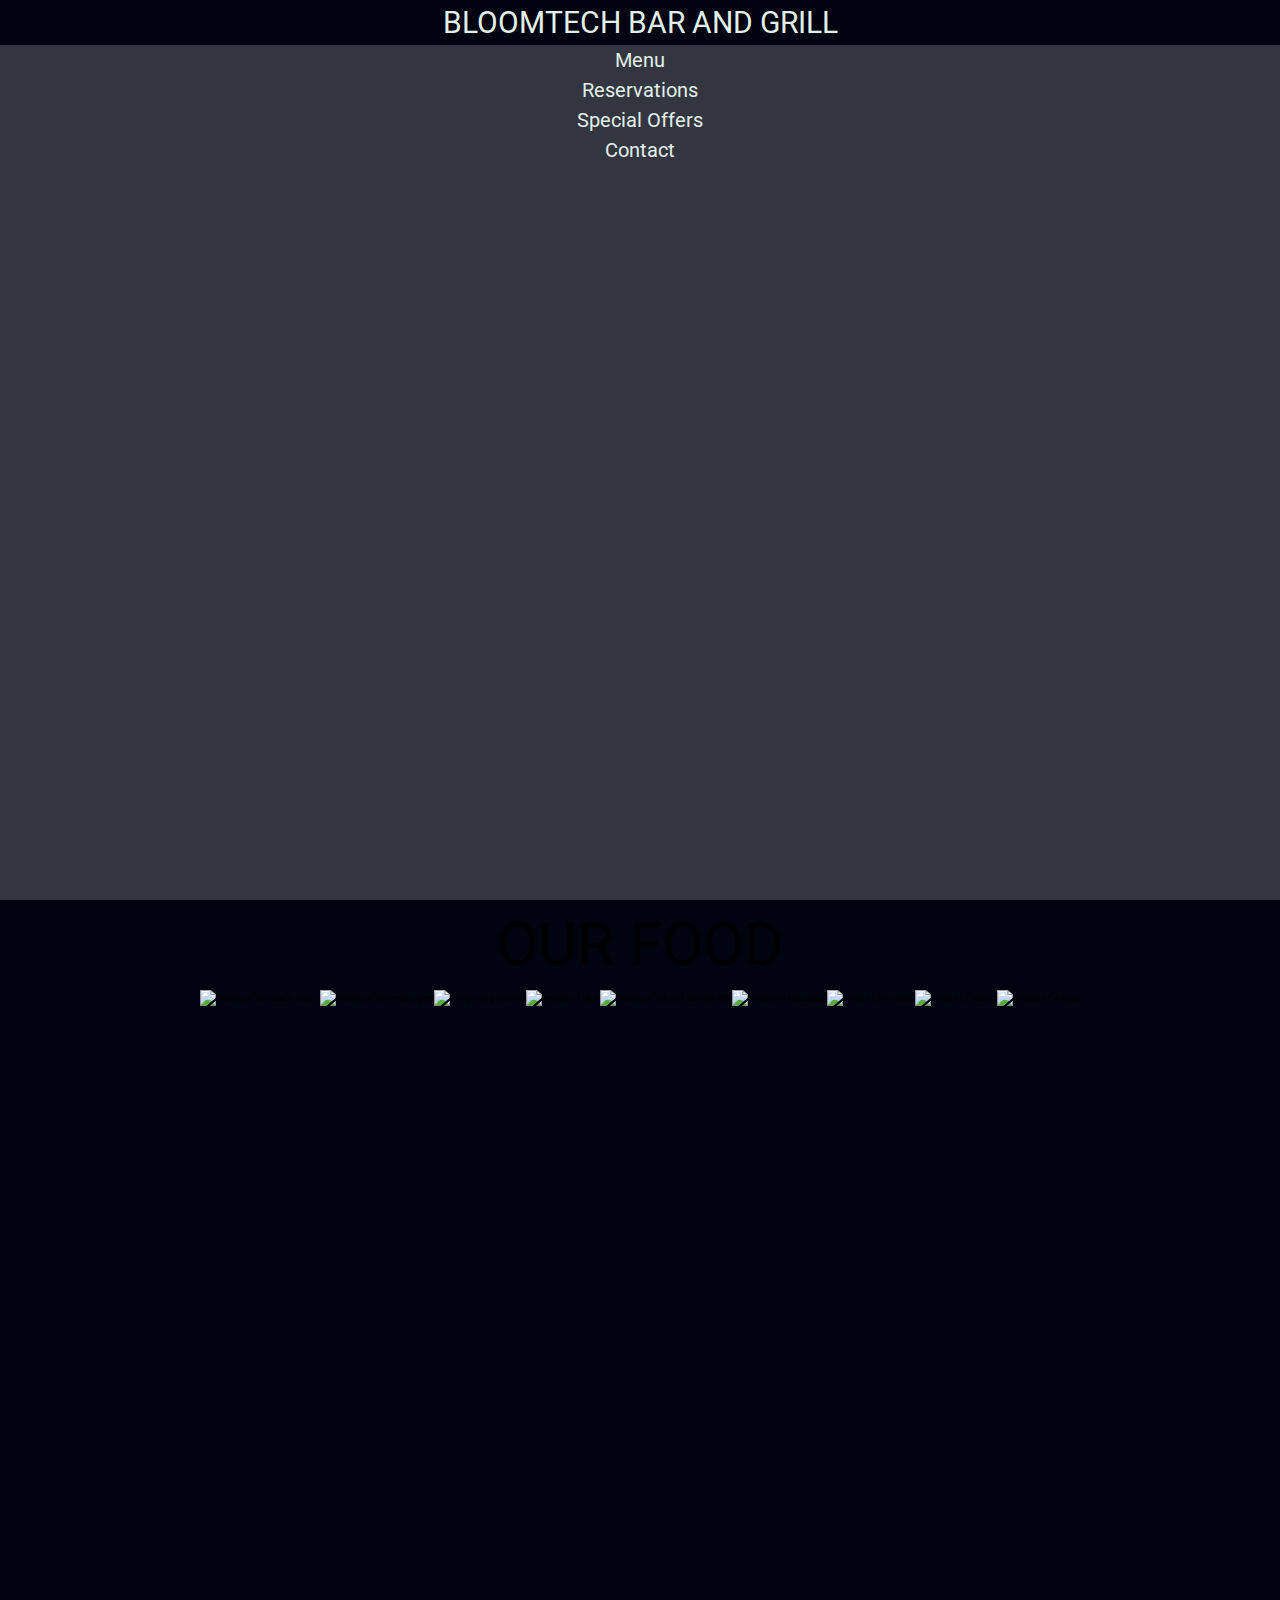
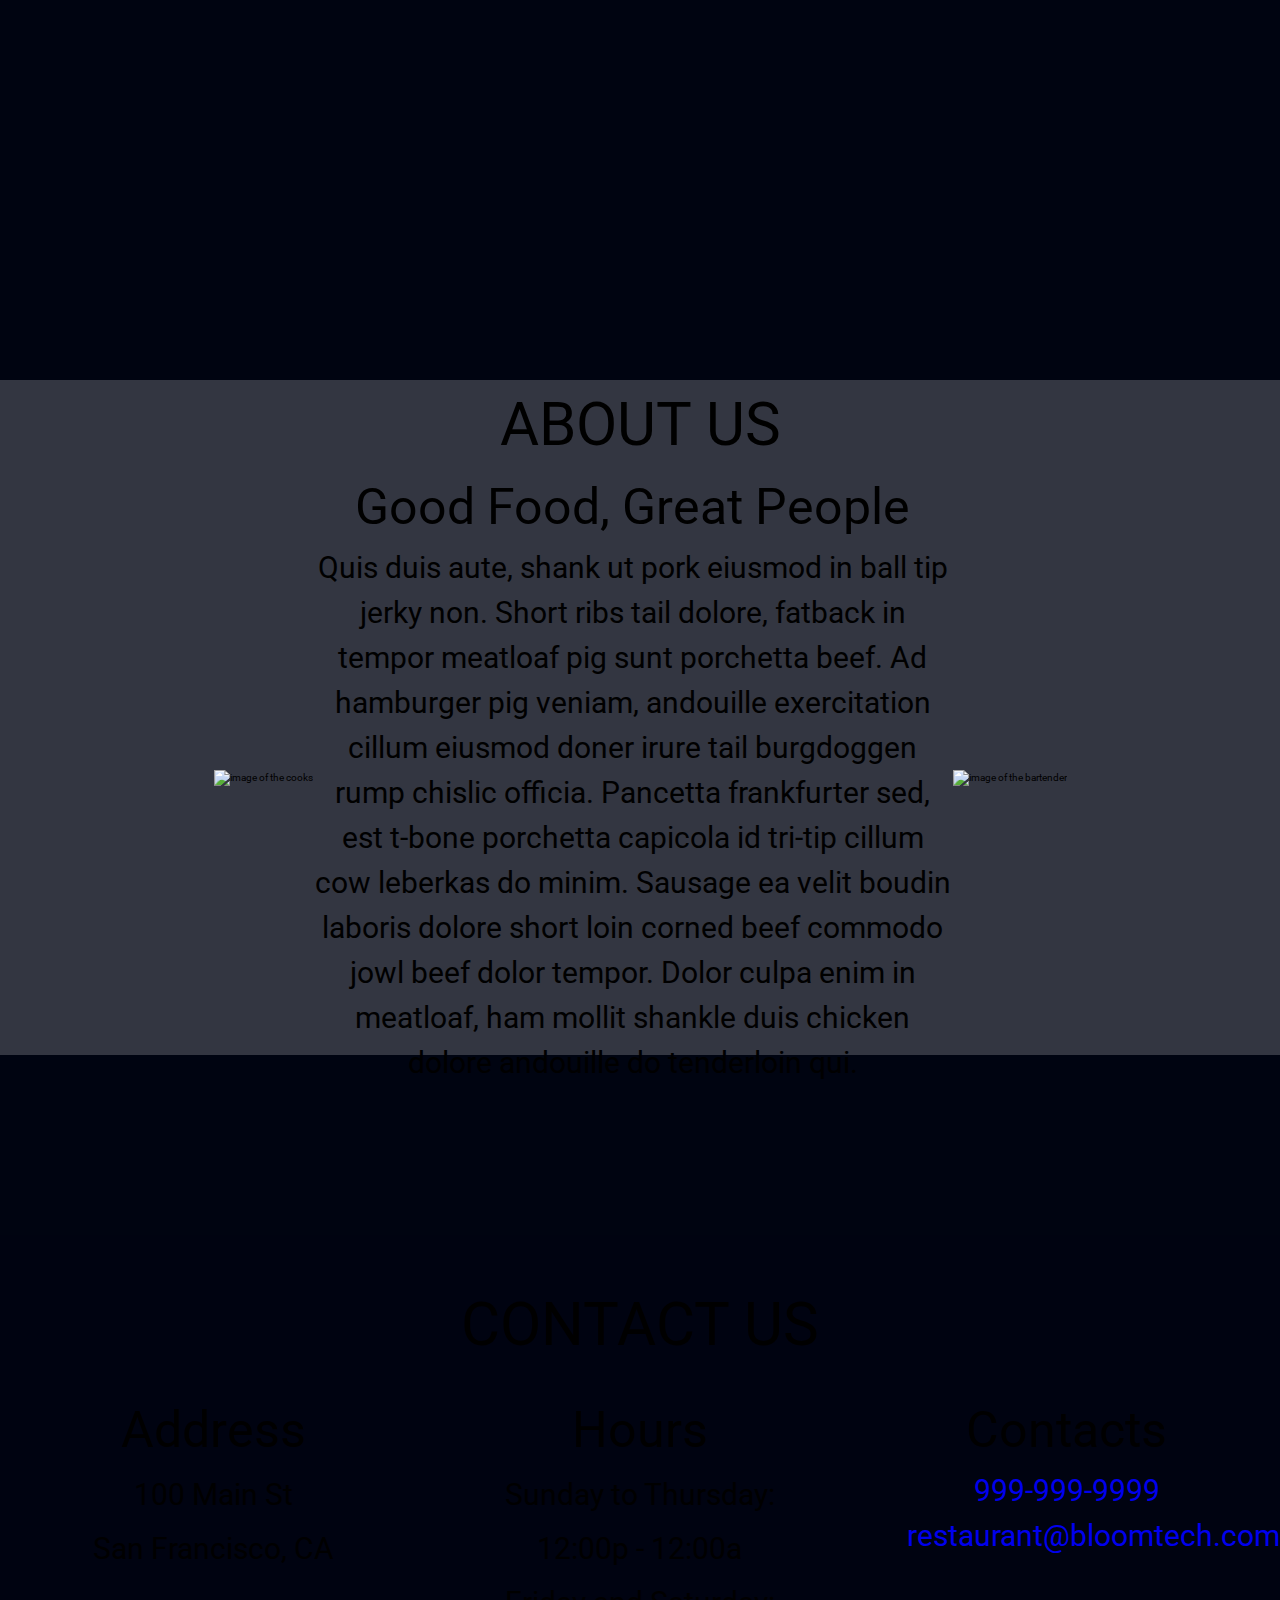
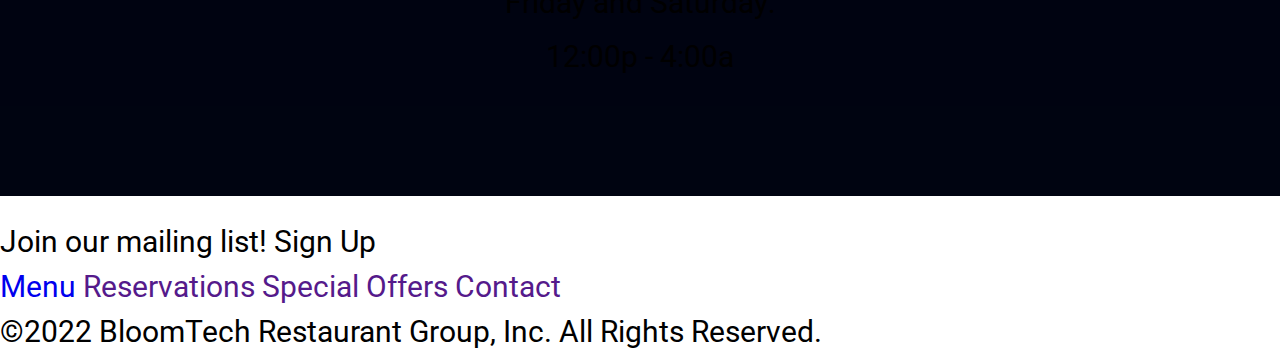
==== index.html @ 59e5f591 "added some design changes and started structuring the menu page" ====
<!doctype html>

<html lang="en">

<head>
	<meta charset="utf-8">
	<meta name="viewport" content="width=device-width, initial-scale=1.0">

	<title>Sprint Challenge - Home</title>
	<link rel="stylesheet" href="css/index.css">
	<link href="https://fonts.googleapis.com/css?family=Roboto|Rubik" rel="stylesheet">
	<script src="https://kit.fontawesome.com/5b12ffad4b.js" crossorigin="anonymous"></script>
</head>

<body>
	<div>
		<!-- header -->
		<header>
			<nav>
				<h1> <a href="index.html">BLOOMTECH BAR AND GRILL</a></h1>
				<!-- nav -->
				<div class="just">
					<a href="menu.html" target="_blank">Menu</a>
					<a href="">Reservations</a>
					<a href="">Special Offers</a>
					<a href="">Contact</a>
				</div>
				<div class="social">
					<link rel="stylesheet" href="https://fontawesome.com/search">
					<i class="fa-brands fa-facebook"></i>
					<i class="fa-brands fa-twitter"></i>
					<i class="fa-brands fa-instagram"></i>
				</div>
			</nav>
		</header>

		<!-- gallery section -->
		<section class="gallery">
			<div>
				<h2>OUR FOOD</h2>
				<div class="images">
					<img src="img/food-avocadotoast.jpg" alt="image of avocado toast">
				
					<img src="img/food-burger.jpg" alt="image of a hamburger">
				
					<img src="img/food-poutine.jpg" alt="image of poutine">
				
					<img src="img/food-ribs.jpg" alt="image of ribs">
				
					<img src="img/food-sandwich.jpg" alt="image of a food-sandwich">
				
					<img src="img/food-sausage.jpg" alt="image of sausage">
				
					<img src="img/food-steak.jpg" alt="image of a steak">
				
					<img src="img/food-tacos.jpg" alt="image of tacos">
				
					<img src="img/food-wings.jpg" alt="image of wings">
				
				</div>
			</div>
		</section>

		<!-- spacer -->
		<div class="spacer"></div>

		<!-- about section -->
		<section class="about">
			<div class="about-container">
				<h2>ABOUT US</h2>

				<div id="cooks" class="pic">
					<img src="img/staff-cooks.jpg" alt="image of the cooks">
				</div>

				<div class="text">
					<h3>Good Food, Great People</h3>
					<p>Quis duis aute, shank ut pork eiusmod in ball tip jerky non. Short ribs tail dolore, fatback in
						tempor meatloaf pig sunt porchetta beef. Ad hamburger pig veniam, andouille exercitation cillum
						eiusmod doner irure tail burgdoggen rump chislic officia. Pancetta frankfurter sed, est t-bone
						porchetta capicola id tri-tip cillum cow leberkas do minim. Sausage ea velit boudin laboris
						dolore
						short loin corned beef commodo jowl beef dolor tempor. Dolor culpa enim in meatloaf, ham mollit
						shankle duis chicken dolore andouille do tenderloin qui.</p>
				</div>

				<div id="bartender" class="pic">
					<img src="img/staff-bartender.jpg" alt="image of the bartender">
				</div>
			</div>
		</section>

		<!-- spacer -->
		<div class="spacer"></div>

		<!-- contact section -->
		<section class="contact">
			<div class="contact-container">
				<h2>CONTACT US</h2>

				<div class="info">
					<div class="address">
						<h3>Address</h3>

						<address>
							<p>100 Main St</p>
							<p>San Francisco, CA</p>
						</address>
					</div>

					<div class="hours">
						<h3>Hours</h3>

						<div>
							<p>Sunday to Thursday:</p>
							<p>12:00p - 12:00a</p>
							<p>Friday and Saturday:</p>
							<p>12:00p - 4:00a</p>
						</div>
					</div>

					<div class="contacts">
						<h3>Contacts</h3>

						<div>
							<a id="phone" href="tel:999-999-9999">999-999-9999</a>
							<a id="email" href="mailto:restaurant@bloomtech.com">restaurant@bloomtech.com</a>
						</div>
					</div>
				</div>
			</div>
		</section>

		<!-- spacer -->
		<div class="spacer-sm"></div>

		<!-- footer -->
		<footer>
			<!-- email signup -->
			Join our mailing list!
			Sign Up
			<!-- nav -->
			<nav>
				<a href="menu.html" target="_blank">Menu</a>
				<a href="">Reservations</a>
				<a href="">Special Offers</a>
				<a href="">Contact</a>
			</nav>
			<!-- copyright -->
			<section class="copyright">
				<p>©2022 BloomTech Restaurant Group, Inc. All Rights Reserved.</p>
			</section>
			
		</footer>
	</div>
</body>

</html>
---- css/index.css ----
/* http://meyerweb.com/eric/tools/css/reset/ 
   v2.0 | 20110126
   License: none (public domain)
*/

html, body, div, span, applet, object, iframe,
h1, h2, h3, h4, h5, h6, p, blockquote, pre,
a, abbr, acronym, address, big, cite, code,
del, dfn, em, img, ins, kbd, q, s, samp,
small, strike, strong, sub, sup, tt, var,
b, u, i, center,
dl, dt, dd, ol, ul, li,
fieldset, form, label, legend,
table, caption, tbody, tfoot, thead, tr, th, td,
article, aside, canvas, details, embed, 
figure, figcaption, footer, header, hgroup, 
menu, nav, output, ruby, section, summary,
time, mark, audio, video {
	margin: 0;
	padding: 0;
	border: 0;
	font-size: 100%;
	font: inherit;
	vertical-align: baseline;
}
/* HTML5 display-role reset for older browsers */
article, aside, details, figcaption, figure, 
footer, header, hgroup, menu, nav, section {
	display: block;
}
body {
	line-height: 1;
}
ol, ul {
	list-style: none;
}
blockquote, q {
	quotes: none;
}
blockquote:before, blockquote:after,
q:before, q:after {
	content: '';
	content: none;
}
table {
	border-collapse: collapse;
	border-spacing: 0;
}

* {
    box-sizing: border-box;
}

html {
    max-width: 1920px;
    min-width: 428px;
    width: 100%;
    font-size: 62.5%;
}

body {
    font-family: 'Roboto', sans-serif;
    line-height: 1.5;
}

h1, h2, h3, h4, h5, h6, p, a, i {
    text-decoration: none;
}

h1 {
    font-size: 7.5rem;
    display: flex;
    justify-content: center;
    background-color: rgb(0, 4, 17);
}

h1 a {
    color: rgb(225, 239, 230);
}

h2 {
    font-size: 6rem;
}

h3 {
    font-size: 5rem;
}

p, a {
    font-size: 3rem;
}

/* header section */
header {
    width: 100%;
    height: 100vh;
    background-image: url('../img/home-header.jpg');
    background-size: cover;
    background-position: center;
    background-repeat: no-repeat;
    background-color: rgb(0, 4, 17, .8);
}

.just a {
    color: rgb(225, 239, 230);
    display: flex;
    font-size: 2rem;
    flex-direction: row;
    justify-content: center;
}

/* spacers */
.spacer {
    width: 100%;
    height: 20vh;
    background-color: rgb(0, 4, 17);
}
.spacer-sm {
    width: 100%;
    height: 10vh;
    background-color: rgb(0, 4, 17);
}

/* gallery section */
.gallery {
    width: 100%;
    height: 100vh;
    text-align: center;
    background-color: rgb(0, 4, 17);
}

/* about us section */
.about {
    width: 100%;
    height: 75vh;
    text-align: center;
    background-image: url("../img/staff-cooks.jpg");
    background-size: cover;
    background-position: top;
    background-repeat: no-repeat;
}

.about-container {
    height: 100%;
    display: flex;
    flex-wrap: wrap;
    justify-content: center;
    align-items: center;
    background-color: rgb(0, 4, 17, .8);
}

.about h2 {
    width: 100%;
}

.about-container .text {
    width: 50%;
}

/* contact us section */
.contact {
    text-align: center;
    background-image: url("../img/jumbo-restaurant.jpg");
    background-size: cover;
    background-position: center;
    background-repeat: no-repeat;
    background-color: rgb(0, 4, 17);
}

.contact-container {
    width: 100%;
    height: 100%;
    background-color: rgb(0, 4, 17, .8);
}

.contact h2 {
    padding-top: 5vh;
}

.contact h3 {
    padding-top: 2.5vh;
}

.contact p {
    padding: .5vh 0;
}

.info {
    width: 100%;
    display: flex;
    justify-content: space-around;
}

.address {
    width: 25%;
}

.hours {
    width: 25%;
    padding-bottom: 2.5vh;
}

.contacts {
    width: 25%;
}

/* footer section */
footer {
    width: 100%;
    height: 15vh;
    padding-top: 2.5vh;
    font-size: 3rem;
}

/* mobile media query */
@media (max-width: 428px) {
    /* header section */
    

    /* gallery section */
    .gallery {
        height: auto;
    }
    
    /* about us section */

    .about {
        height: 200vh;
    }
    
    .about h2 {
        width: 100%;
        padding-top: 5vh;
    }
    
    .about-container .text {
        width: 85%;
    }
    
    /* contact us section */
    .contact h3 {
        padding-top: 2.5vh;
    }
    
    .info {
        flex-wrap: wrap;
    }
    
    .address {
        width: 100%;
        padding-bottom: 2.5vh;
    }
    
    .hours {
        width: 100%;
    }
    
    .contacts {
        width: 100%;
        padding-bottom: 2.5vh;
    }

    /* footer section */
    footer {
        height: auto;
        padding-top: 2.5vh;
        font-size: 2rem;
    }
}
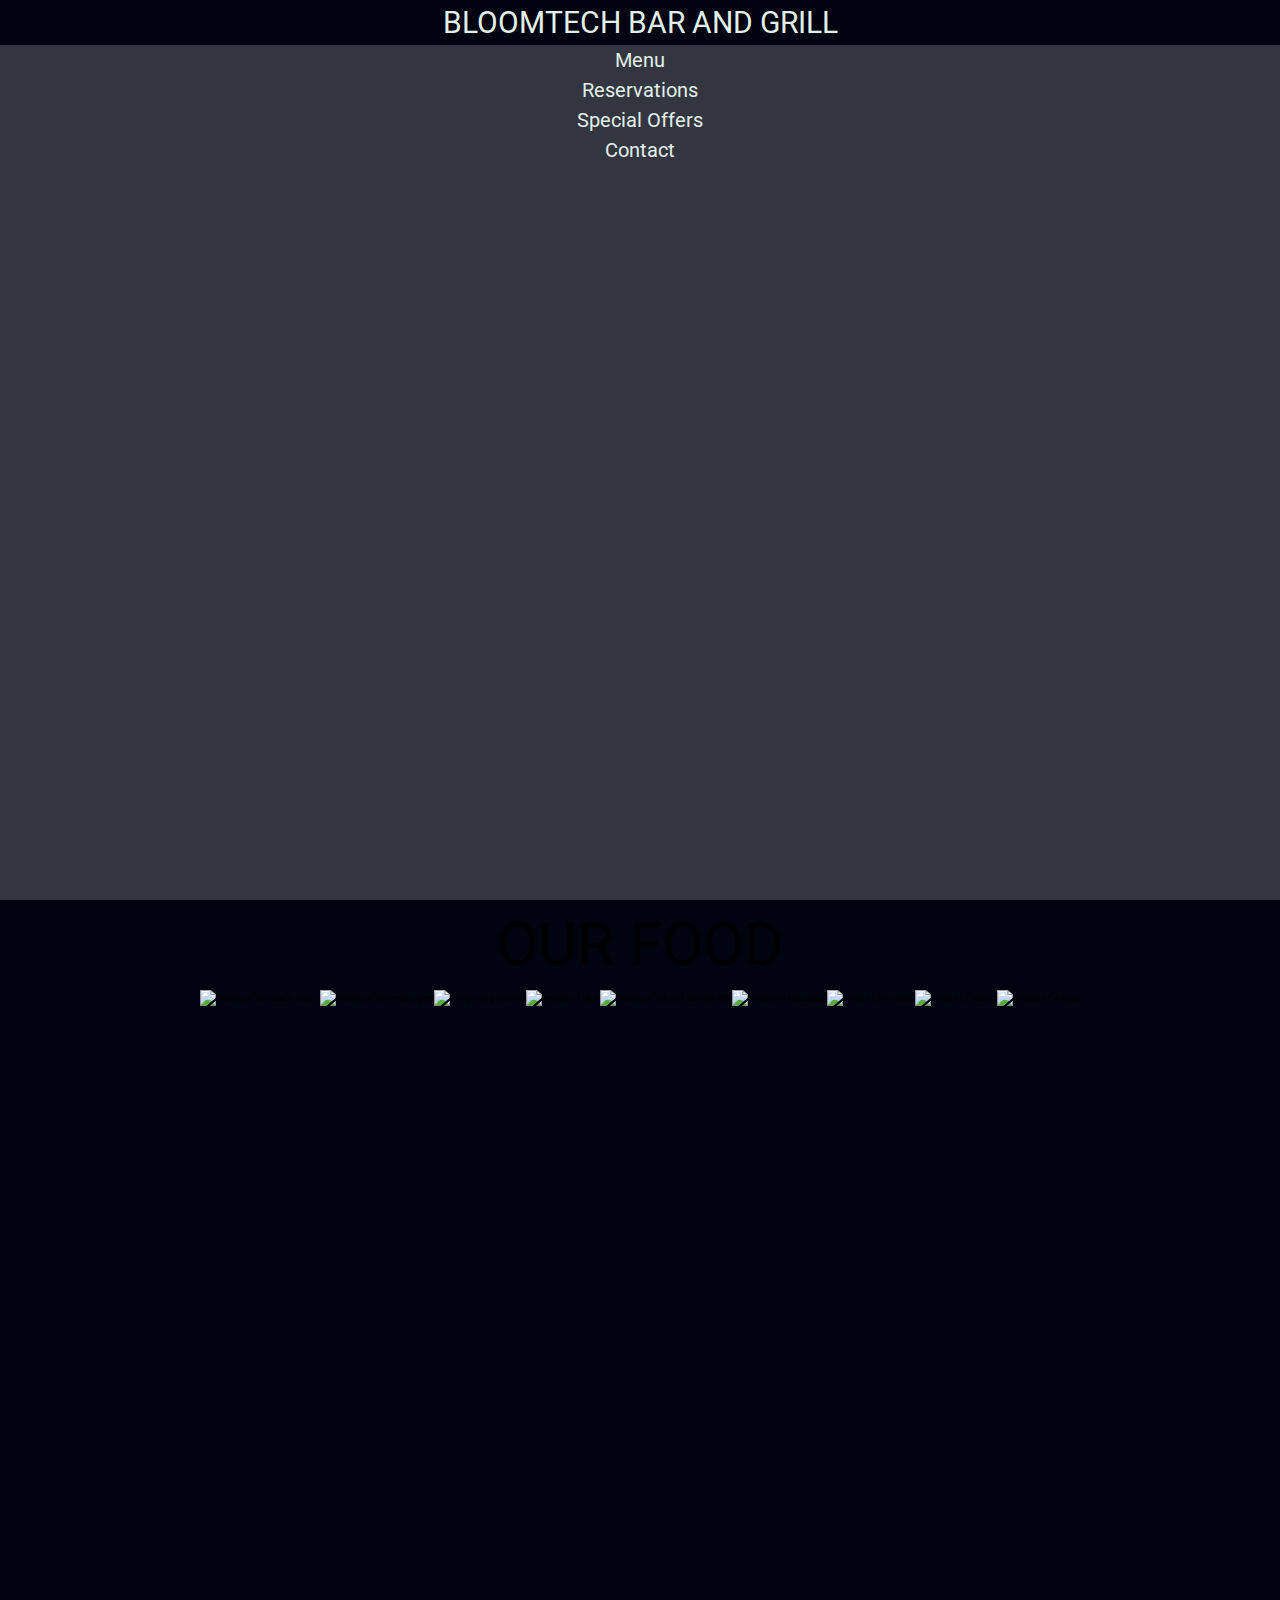
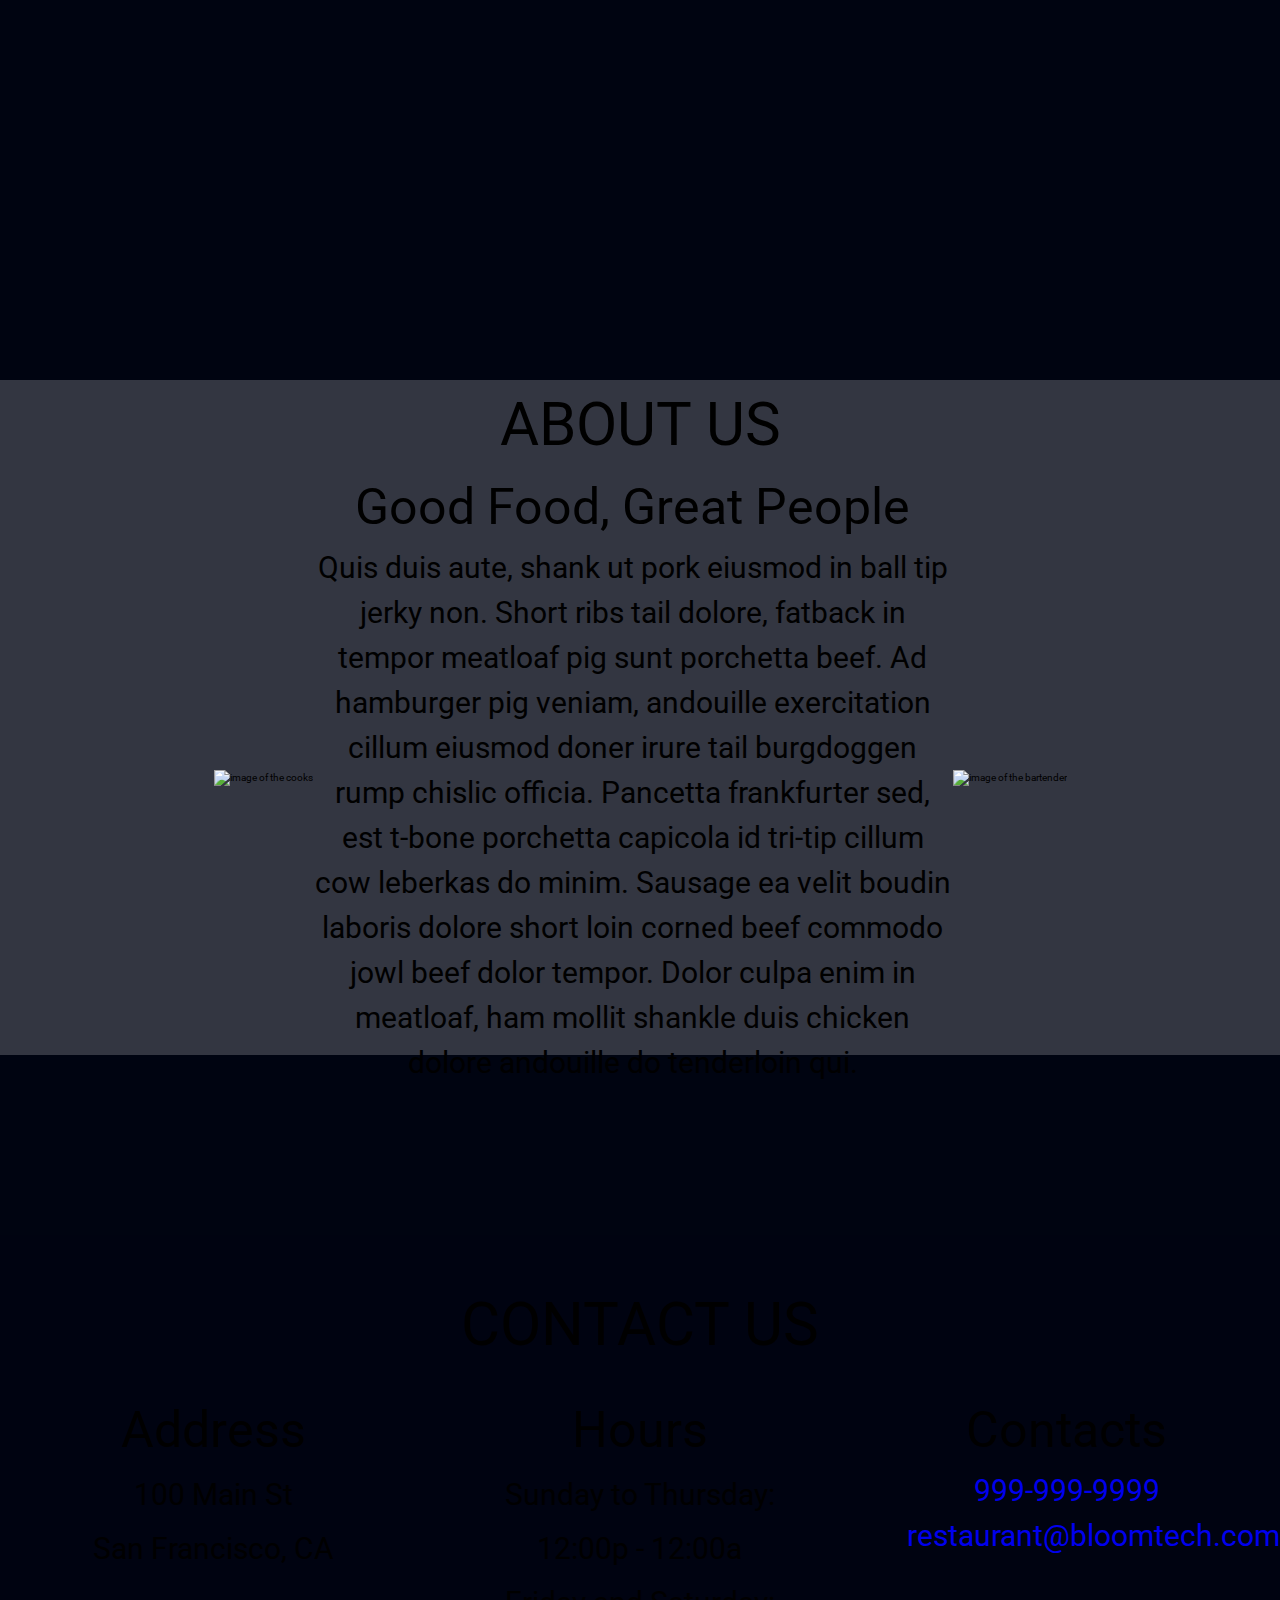
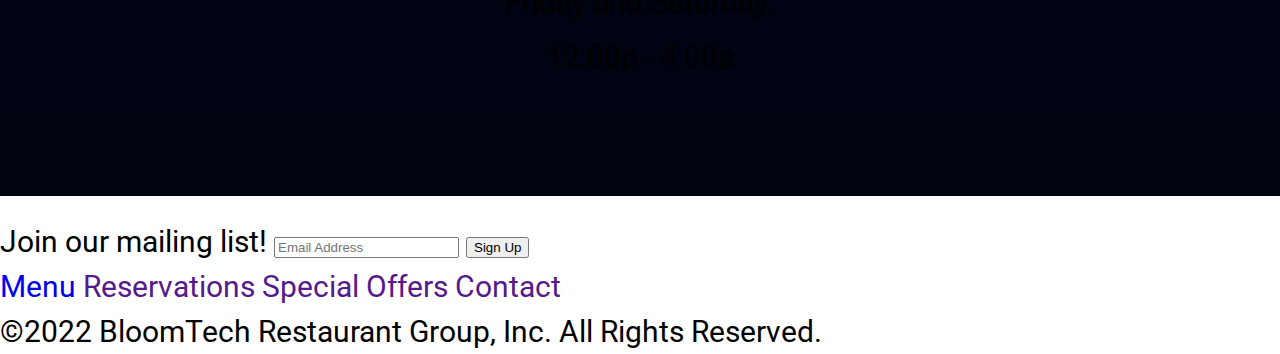
==== commit 34bcb167: "fixed the menu.html link, added email sign up, modified menu layout" ====
--- a/index.html
+++ b/index.html
@@ -16,8 +16,9 @@
 	<div>
 		<!-- header -->
 		<header>
+			<h1> <a href="index.html">BLOOMTECH BAR AND GRILL</a></h1>
+
 			<nav>
-				<h1> <a href="index.html">BLOOMTECH BAR AND GRILL</a></h1>
 				<!-- nav -->
 				<div class="just">
 					<a href="menu.html" target="_blank">Menu</a>
@@ -27,9 +28,9 @@
 				</div>
 				<div class="social">
 					<link rel="stylesheet" href="https://fontawesome.com/search">
-					<i class="fa-brands fa-facebook"></i>
-					<i class="fa-brands fa-twitter"></i>
-					<i class="fa-brands fa-instagram"></i>
+					<i class="fa-brands fa-square-facebook"></i>
+					<i class="fa-brands fa-square-twitter"></i>
+					<i class="fa-brands fa-square-instagram"></i>
 				</div>
 			</nav>
 		</header>
@@ -137,8 +138,11 @@
 		<!-- footer -->
 		<footer>
 			<!-- email signup -->
+			
 			Join our mailing list!
-			Sign Up
+			<input type="text" placeholder="Email Address">
+			<button>Sign Up</button>
+			
 			<!-- nav -->
 			<nav>
 				<a href="menu.html" target="_blank">Menu</a>
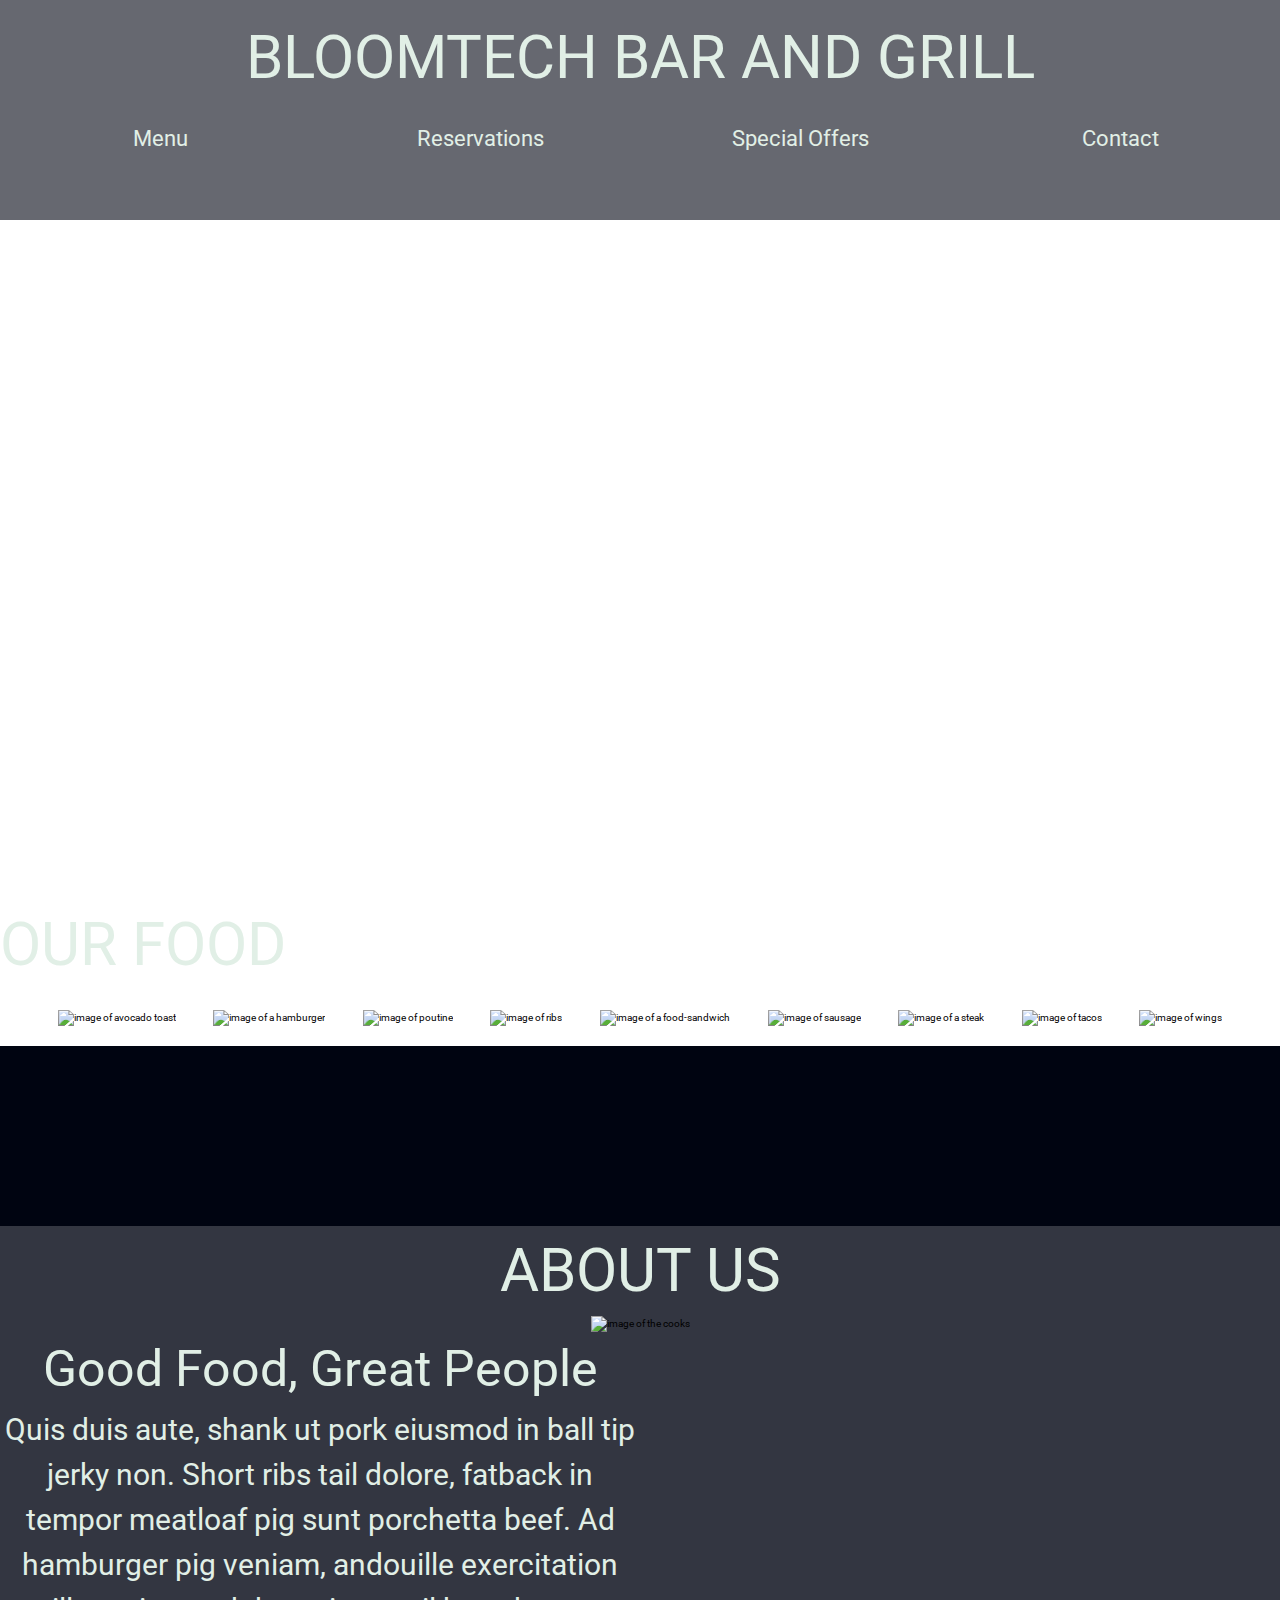
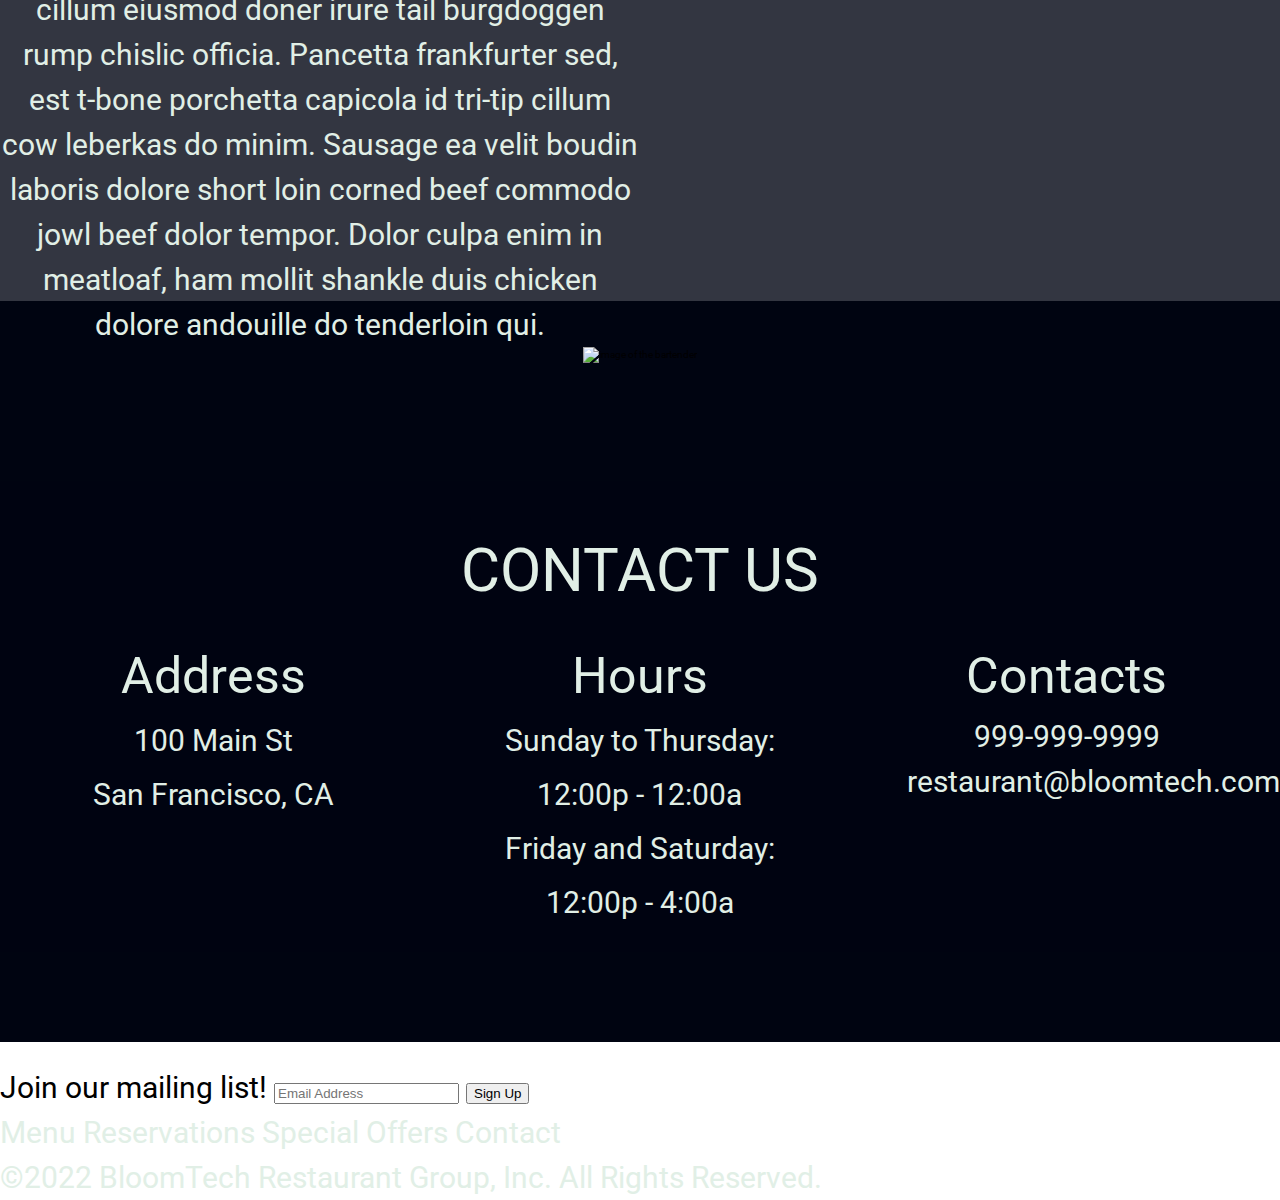
==== commit 8eee4ed3: "added the gradient color over the header" ====
--- a/index.html
+++ b/index.html
@@ -14,50 +14,51 @@
 
 <body>
 	<div>
-		<!-- header -->
-		<header>
-			<h1> <a href="index.html">BLOOMTECH BAR AND GRILL</a></h1>
+		<div class="tinted">
+			<!-- header -->
+			<header>
+				<h1> <a href="index.html">BLOOMTECH BAR AND GRILL</a></h1>
 
-			<nav>
-				<!-- nav -->
-				<div class="just">
-					<a href="menu.html" target="_blank">Menu</a>
-					<a href="">Reservations</a>
-					<a href="">Special Offers</a>
-					<a href="">Contact</a>
-				</div>
-				<div class="social">
-					<link rel="stylesheet" href="https://fontawesome.com/search">
-					<i class="fa-brands fa-square-facebook"></i>
-					<i class="fa-brands fa-square-twitter"></i>
-					<i class="fa-brands fa-square-instagram"></i>
-				</div>
-			</nav>
-		</header>
-
+				<nav>
+					<!-- nav -->
+					<div class="just">
+						<a href="menu.html" target="_blank">Menu</a>
+						<a href="">Reservations</a>
+						<a href="">Special Offers</a>
+						<a href="">Contact</a>
+					</div>
+					<div class="social">
+						<link rel="stylesheet" href="https://fontawesome.com/search">
+						<i class="fa-brands fa-square-facebook"></i>
+						<i class="fa-brands fa-square-twitter"></i>
+						<i class="fa-brands fa-square-instagram"></i>
+					</div>
+				</nav>
+			</header>
+		</div>
 		<!-- gallery section -->
 		<section class="gallery">
 			<div>
 				<h2>OUR FOOD</h2>
 				<div class="images">
 					<img src="img/food-avocadotoast.jpg" alt="image of avocado toast">
-				
+
 					<img src="img/food-burger.jpg" alt="image of a hamburger">
-				
+
 					<img src="img/food-poutine.jpg" alt="image of poutine">
-				
+
 					<img src="img/food-ribs.jpg" alt="image of ribs">
-				
+
 					<img src="img/food-sandwich.jpg" alt="image of a food-sandwich">
-				
+
 					<img src="img/food-sausage.jpg" alt="image of sausage">
-				
+
 					<img src="img/food-steak.jpg" alt="image of a steak">
-				
+
 					<img src="img/food-tacos.jpg" alt="image of tacos">
-				
+
 					<img src="img/food-wings.jpg" alt="image of wings">
-				
+
 				</div>
 			</div>
 		</section>
@@ -72,17 +73,22 @@
 
 				<div id="cooks" class="pic">
 					<img src="img/staff-cooks.jpg" alt="image of the cooks">
-				</div>
 
-				<div class="text">
-					<h3>Good Food, Great People</h3>
-					<p>Quis duis aute, shank ut pork eiusmod in ball tip jerky non. Short ribs tail dolore, fatback in
-						tempor meatloaf pig sunt porchetta beef. Ad hamburger pig veniam, andouille exercitation cillum
-						eiusmod doner irure tail burgdoggen rump chislic officia. Pancetta frankfurter sed, est t-bone
-						porchetta capicola id tri-tip cillum cow leberkas do minim. Sausage ea velit boudin laboris
-						dolore
-						short loin corned beef commodo jowl beef dolor tempor. Dolor culpa enim in meatloaf, ham mollit
-						shankle duis chicken dolore andouille do tenderloin qui.</p>
+
+					<div class="text">
+						<h3>Good Food, Great People</h3>
+						<p>Quis duis aute, shank ut pork eiusmod in ball tip jerky non. Short ribs tail dolore, fatback
+							in
+							tempor meatloaf pig sunt porchetta beef. Ad hamburger pig veniam, andouille exercitation
+							cillum
+							eiusmod doner irure tail burgdoggen rump chislic officia. Pancetta frankfurter sed, est
+							t-bone
+							porchetta capicola id tri-tip cillum cow leberkas do minim. Sausage ea velit boudin laboris
+							dolore
+							short loin corned beef commodo jowl beef dolor tempor. Dolor culpa enim in meatloaf, ham
+							mollit
+							shankle duis chicken dolore andouille do tenderloin qui.</p>
+					</div>
 				</div>
 
 				<div id="bartender" class="pic">
@@ -138,11 +144,11 @@
 		<!-- footer -->
 		<footer>
 			<!-- email signup -->
-			
+
 			Join our mailing list!
 			<input type="text" placeholder="Email Address">
 			<button>Sign Up</button>
-			
+
 			<!-- nav -->
 			<nav>
 				<a href="menu.html" target="_blank">Menu</a>
@@ -154,7 +160,7 @@
 			<section class="copyright">
 				<p>©2022 BloomTech Restaurant Group, Inc. All Rights Reserved.</p>
 			</section>
-			
+
 		</footer>
 	</div>
 </body>
--- a/css/index.css
+++ b/css/index.css
@@ -71,42 +71,77 @@
     font-size: 7.5rem;
     display: flex;
     justify-content: center;
-    background-color: rgb(0, 4, 17);
 }
 
 h1 a {
     color: rgb(225, 239, 230);
+    font-size: 6rem;
+    padding: 1% 0;
 }
 
 h2 {
     font-size: 6rem;
+    color: rgb(225, 239, 230);
 }
 
 h3 {
     font-size: 5rem;
+    color: rgb(225, 239, 230);
 }
 
 p, a {
     font-size: 3rem;
-}
-
-/* header section */
-header {
+    color: rgb(225, 239, 230);
+}
+.tinted {
     width: 100%;
     height: 100vh;
     background-image: url('../img/home-header.jpg');
     background-size: cover;
     background-position: center;
     background-repeat: no-repeat;
-    background-color: rgb(0, 4, 17, .8);
+    /* 
+    min-height: 100%;
+    background: url('../img/home-header.jpg');
+    background-size: cover;
+    background-position: center;
+    background-repeat: no-repeat; */
+}
+
+/* header section */
+header {
+    background-color: rgb(0, 4, 17, .6);
+    width: 100%;
+    height: 22em;
+}
+
+ /* header h1 nav {
+    background-image: linear-gradient(rgb(0, 4, 17, .8), rgb(0, 4, 17, .8)), url('../img/home-header.jpg'); 
+ } */
+.just {
+    display: flex;
+    flex-direction: row;
+    justify-content: center;
+    padding-top: .5%;
 }
 
 .just a {
     color: rgb(225, 239, 230);
     display: flex;
-    font-size: 2rem;
-    flex-direction: row;
-    justify-content: center;
+    justify-content: center;
+    justify-content: space-around;
+    font-size: 2.2rem;
+    width: 100%;
+}
+.social {
+    display: flex;
+    justify-content: center;
+    color: rgb(225, 239, 230);
+    font-size: 3.5rem;
+    width: auto;
+}
+.social i {
+    padding: 0 3%;
 }
 
 /* spacers */
@@ -122,11 +157,23 @@
 }
 
 /* gallery section */
-.gallery {
-    width: 100%;
-    height: 100vh;
+/* .gallery {
+    width: 100%;
+    height: 120vh;
     text-align: center;
     background-color: rgb(0, 4, 17);
+} */
+.images {
+    margin: 20px;
+    display: flex;
+    justify-content: center;
+    align-items: row;
+    flex-wrap: wrap;
+    justify-content: space-evenly;
+    /* border: 1px solid #ddd;
+    border-radius: 4px;
+    padding: 5px;
+    width: 100% */
 }
 
 /* about us section */
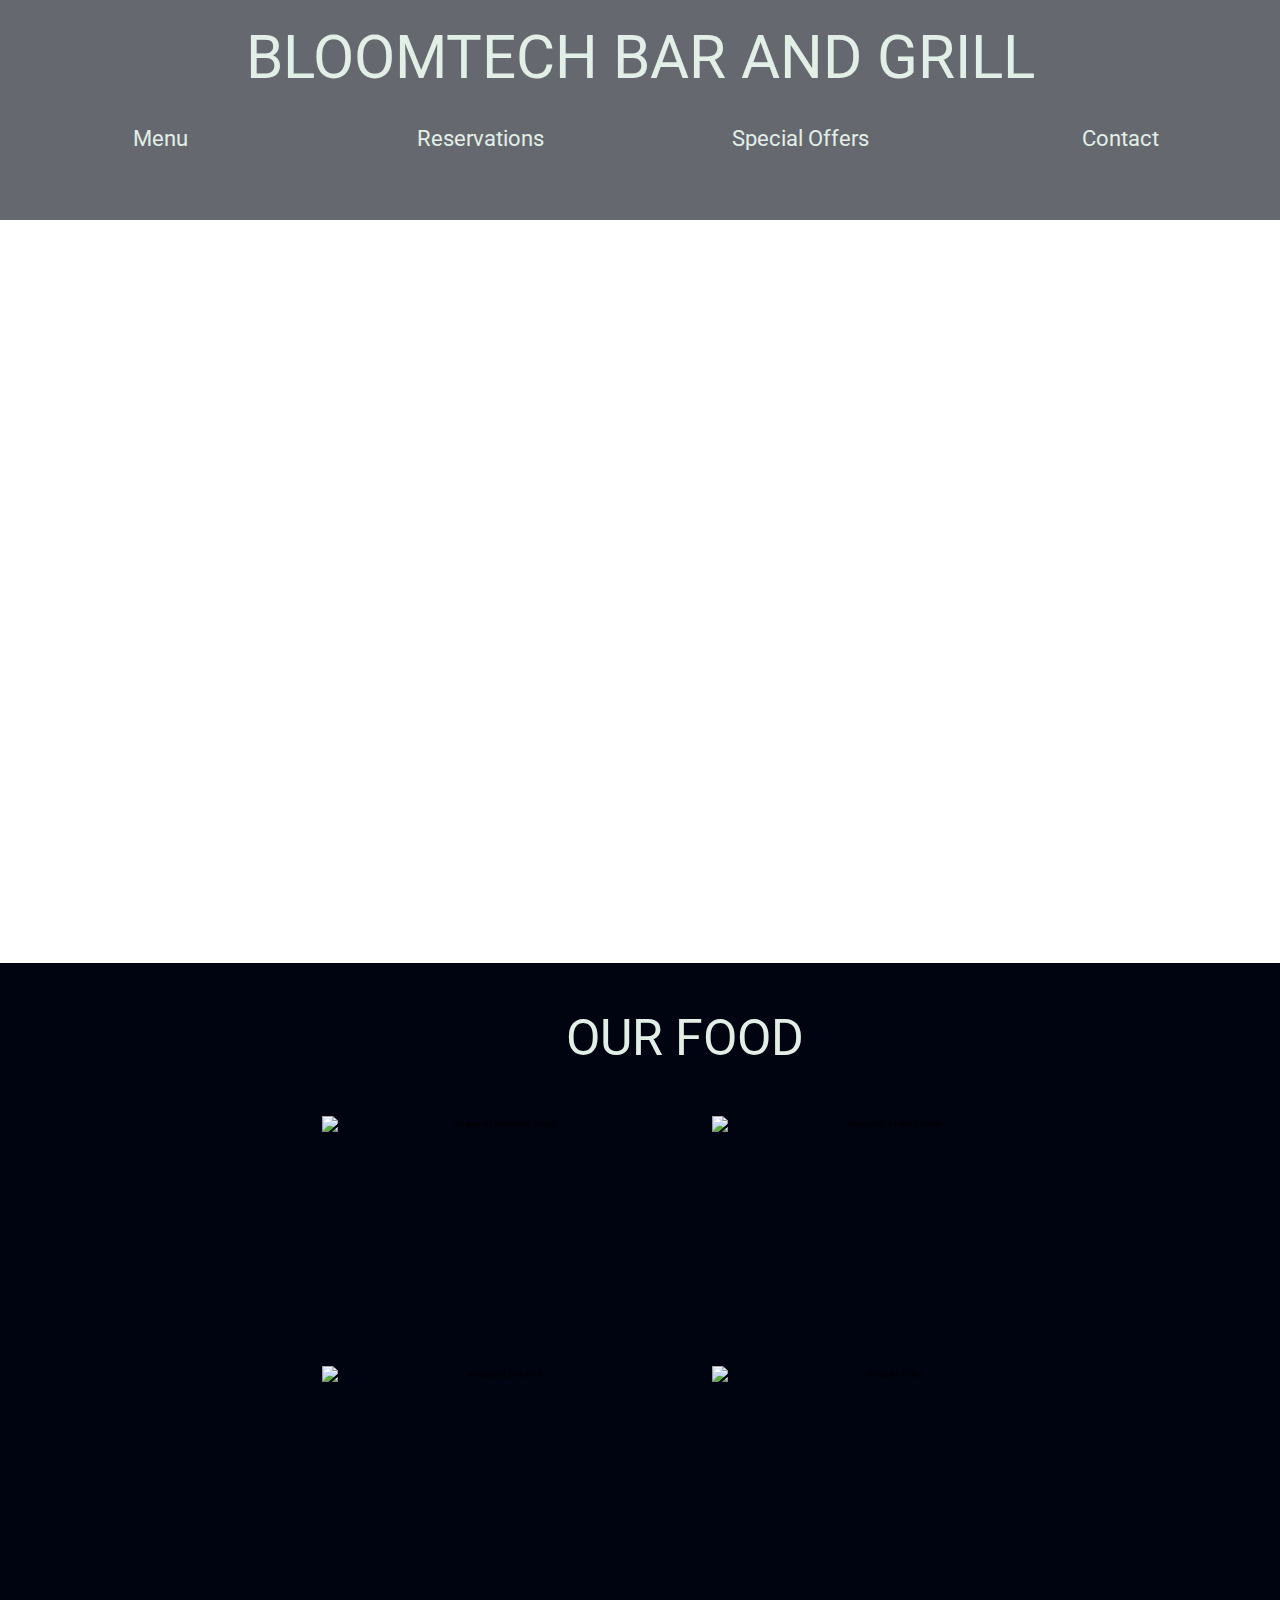
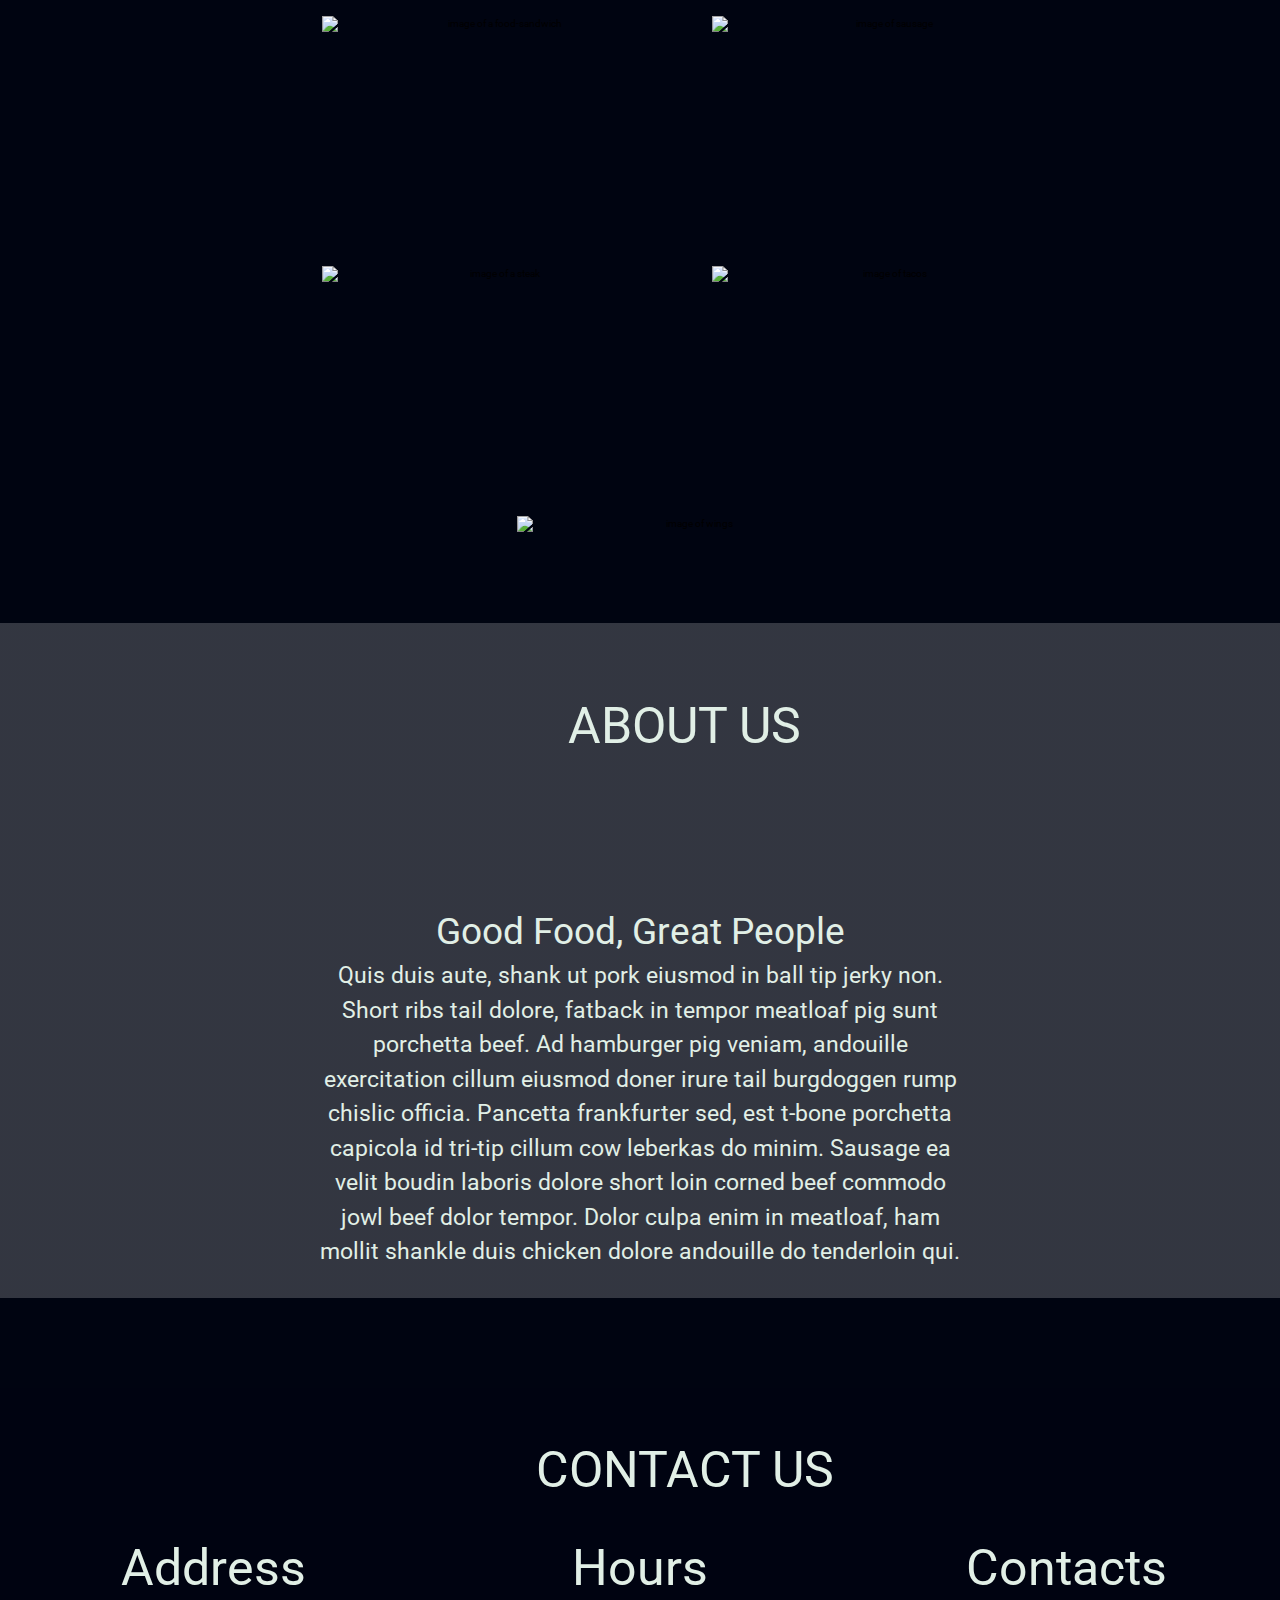
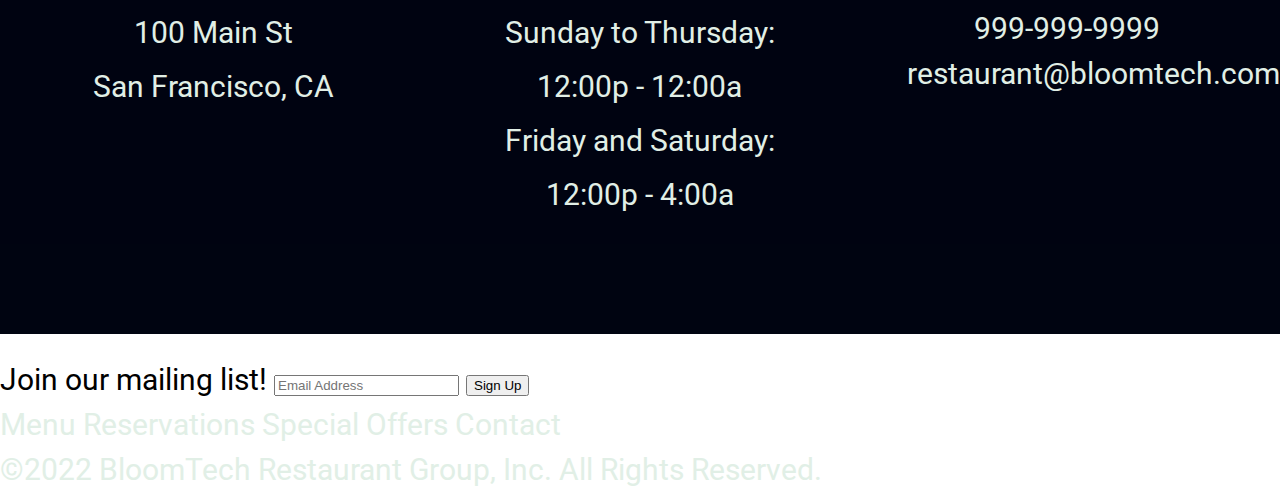
==== commit 559a3b04: "put color overlay over image of cooks and adjusted text to be in proper spot and proper size" ====
--- a/index.html
+++ b/index.html
@@ -71,8 +71,8 @@
 			<div class="about-container">
 				<h2>ABOUT US</h2>
 
-				<div id="cooks" class="pic">
-					<img src="img/staff-cooks.jpg" alt="image of the cooks">
+				<!--<div id="cooks" class="pic">
+					<img src="img/staff-cooks.jpg" alt="image of the cooks">>-->
 
 
 					<div class="text">
@@ -92,7 +92,7 @@
 				</div>
 
 				<div id="bartender" class="pic">
-					<img src="img/staff-bartender.jpg" alt="image of the bartender">
+					<!--<img src="img/staff-bartender.jpg" alt="image of the bartender">-->
 				</div>
 			</div>
 		</section>
--- a/css/index.css
+++ b/css/index.css
@@ -80,8 +80,10 @@
 }
 
 h2 {
-    font-size: 6rem;
-    color: rgb(225, 239, 230);
+    font-size: 5rem;
+    color: rgb(225, 239, 230);
+    padding-left: 7%;
+    padding-top: 3%;
 }
 
 h3 {
@@ -95,17 +97,11 @@
 }
 .tinted {
     width: 100%;
-    height: 100vh;
+    height: 107vh;
     background-image: url('../img/home-header.jpg');
     background-size: cover;
     background-position: center;
     background-repeat: no-repeat;
-    /* 
-    min-height: 100%;
-    background: url('../img/home-header.jpg');
-    background-size: cover;
-    background-position: center;
-    background-repeat: no-repeat; */
 }
 
 /* header section */
@@ -147,33 +143,37 @@
 /* spacers */
 .spacer {
     width: 100%;
-    height: 20vh;
-    background-color: rgb(0, 4, 17);
-}
-.spacer-sm {
-    width: 100%;
     height: 10vh;
     background-color: rgb(0, 4, 17);
 }
+.spacer-sm {
+    width: 100%;
+    height: 10vh;
+    background-color: rgb(0, 4, 17);
+}
 
 /* gallery section */
-/* .gallery {
-    width: 100%;
-    height: 120vh;
+.gallery {
+    width: 100%;
+    height: 130vh;
     text-align: center;
     background-color: rgb(0, 4, 17);
-} */
+}
 .images {
-    margin: 20px;
-    display: flex;
-    justify-content: center;
-    align-items: row;
+    margin-left: 7%;
+    margin-right: 6%;
+    padding-left: 4%;
+    display: flex;
+    justify-content: center;
     flex-wrap: wrap;
-    justify-content: space-evenly;
-    /* border: 1px solid #ddd;
-    border-radius: 4px;
-    padding: 5px;
-    width: 100% */
+}
+.images img {
+    margin-top: 4em;
+    margin-left: 4em;
+    height: 21em;
+    width: 35em;
+    display: flex;
+    justify-content: center;
 }
 
 /* about us section */
@@ -181,10 +181,10 @@
     width: 100%;
     height: 75vh;
     text-align: center;
-    background-image: url("../img/staff-cooks.jpg");
     background-size: cover;
     background-position: top;
     background-repeat: no-repeat;
+    background: linear-gradient(rgb(0, 4, 17, .8), rgb(0, 4, 17, .8)), url("../img/staff-cooks.jpg");
 }
 
 .about-container {
@@ -193,17 +193,23 @@
     flex-wrap: wrap;
     justify-content: center;
     align-items: center;
-    background-color: rgb(0, 4, 17, .8);
+    
 }
 
 .about h2 {
     width: 100%;
+}
+.about h3 {
+    font-size: 3.7rem;
+    padding-top: 13%;
 }
 
 .about-container .text {
     width: 50%;
 }
-
+.text p {
+    font-size: 2.3rem;
+}
 /* contact us section */
 .contact {
     text-align: center;
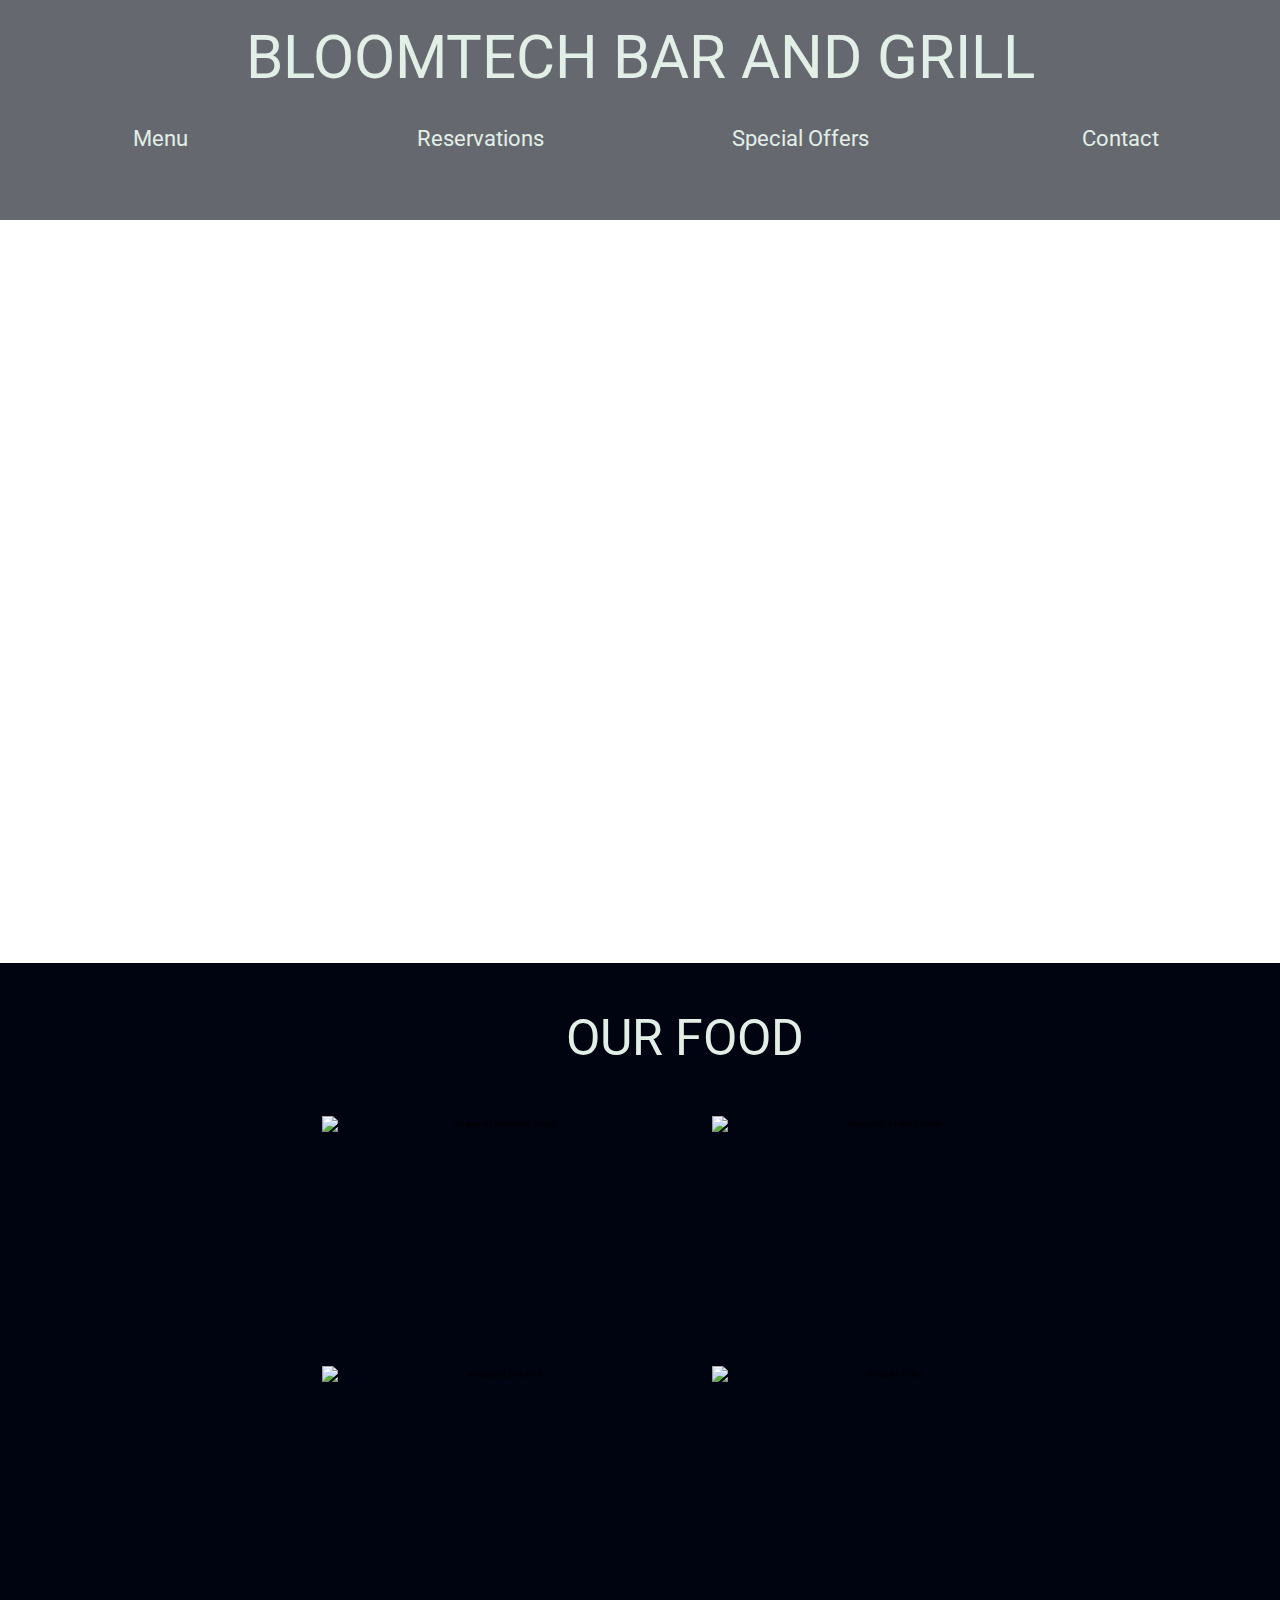
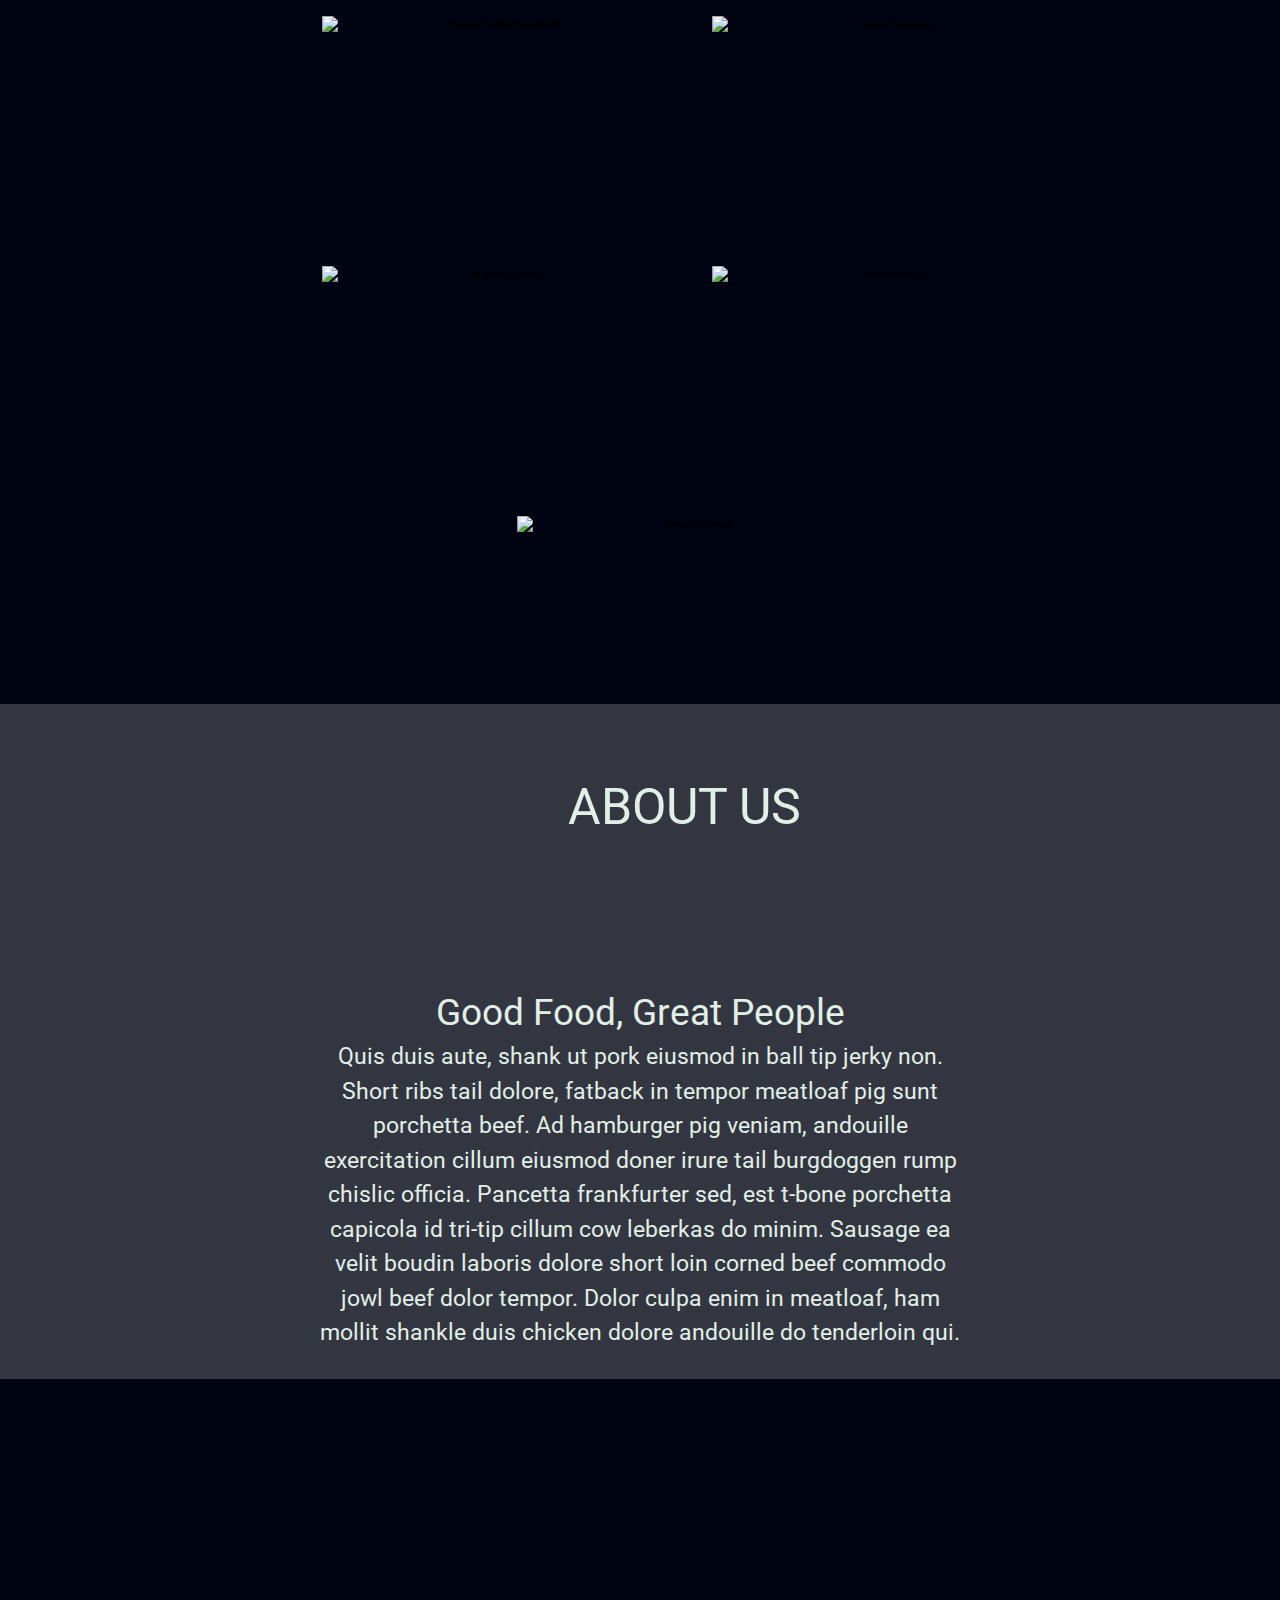
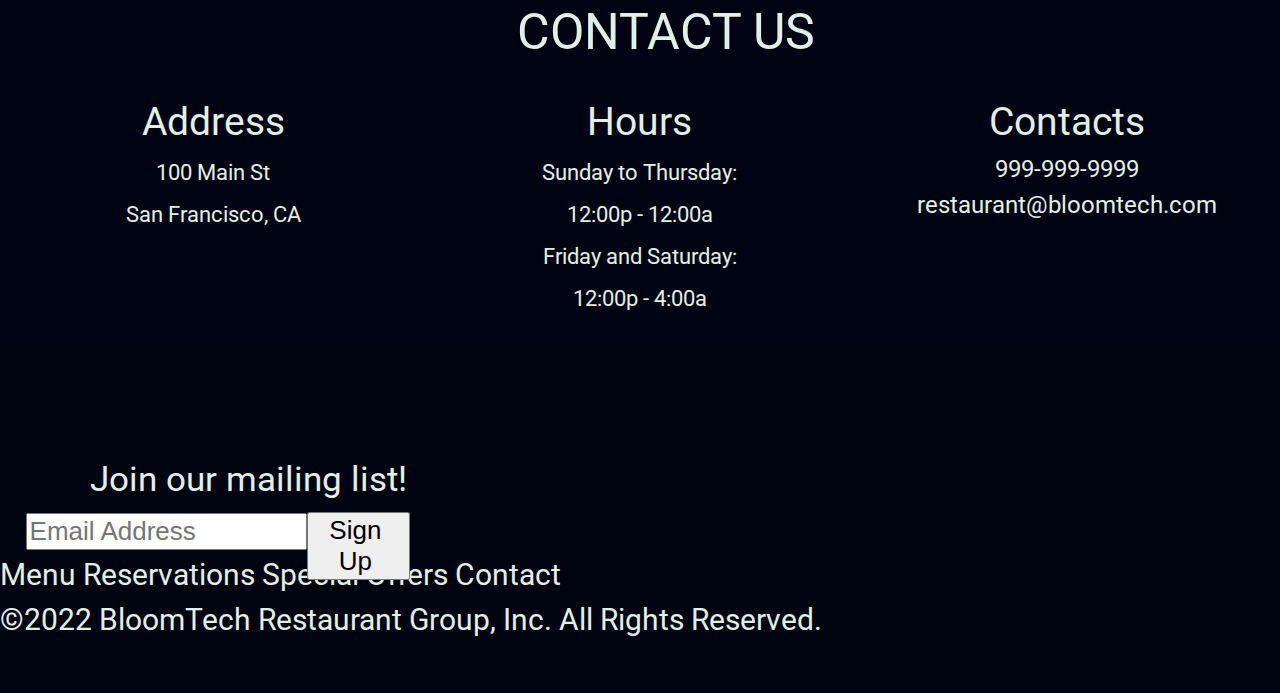
==== commit cb870cb9: "adjusted button and text input" ====
--- a/index.html
+++ b/index.html
@@ -144,18 +144,20 @@
 		<!-- footer -->
 		<footer>
 			<!-- email signup -->
-
-			Join our mailing list!
-			<input type="text" placeholder="Email Address">
-			<button>Sign Up</button>
-
+			<div class="join">
+				<h4>Join our mailing list!</h4>
+				<input type="text" placeholder="Email Address">
+				<button>Sign Up</button>
+			</div>
 			<!-- nav -->
-			<nav>
-				<a href="menu.html" target="_blank">Menu</a>
-				<a href="">Reservations</a>
-				<a href="">Special Offers</a>
-				<a href="">Contact</a>
-			</nav>
+			<div class="fnav">
+				<nav>
+					<a href="menu.html" target="_blank">Menu</a>
+					<a href="">Reservations</a>
+					<a href="">Special Offers</a>
+					<a href="">Contact</a>
+				</nav>
+			</div>
 			<!-- copyright -->
 			<section class="copyright">
 				<p>©2022 BloomTech Restaurant Group, Inc. All Rights Reserved.</p>
--- a/css/index.css
+++ b/css/index.css
@@ -143,7 +143,7 @@
 /* spacers */
 .spacer {
     width: 100%;
-    height: 10vh;
+    height: 19vh;
     background-color: rgb(0, 4, 17);
 }
 .spacer-sm {
@@ -210,6 +210,7 @@
 .text p {
     font-size: 2.3rem;
 }
+
 /* contact us section */
 .contact {
     text-align: center;
@@ -228,6 +229,7 @@
 
 .contact h2 {
     padding-top: 5vh;
+    padding-right: 3%;
 }
 
 .contact h3 {
@@ -243,9 +245,15 @@
     display: flex;
     justify-content: space-around;
 }
+.contact-container h3 {
+    font-size: 3.9rem;
+}
 
 .address {
     width: 25%;
+}
+.contact-container p {
+    font-size: 2.2rem;
 }
 
 .hours {
@@ -256,13 +264,36 @@
 .contacts {
     width: 25%;
 }
+#phone, #email {
+    font-size: 2.4rem;
+}
+
 
 /* footer section */
 footer {
     width: 100%;
-    height: 15vh;
+    height: 29vh;
     padding-top: 2.5vh;
     font-size: 3rem;
+    background-color: rgb(0, 4, 17);
+    color: rgb(225, 239, 230);
+}
+.join h4 {
+    font-size: 3.5rem;
+    padding-left: 7%;
+}
+.join input {
+    position: relative;
+    font-size: 2.6rem;
+    margin-left: 2%;
+    width: 22%;
+}
+.join button {
+    position: absolute;
+    font-size: 2.6rem;
+    padding-left: 0%;
+    width: 8%;
+    margin-top: .4%;
 }
 
 /* mobile media query */
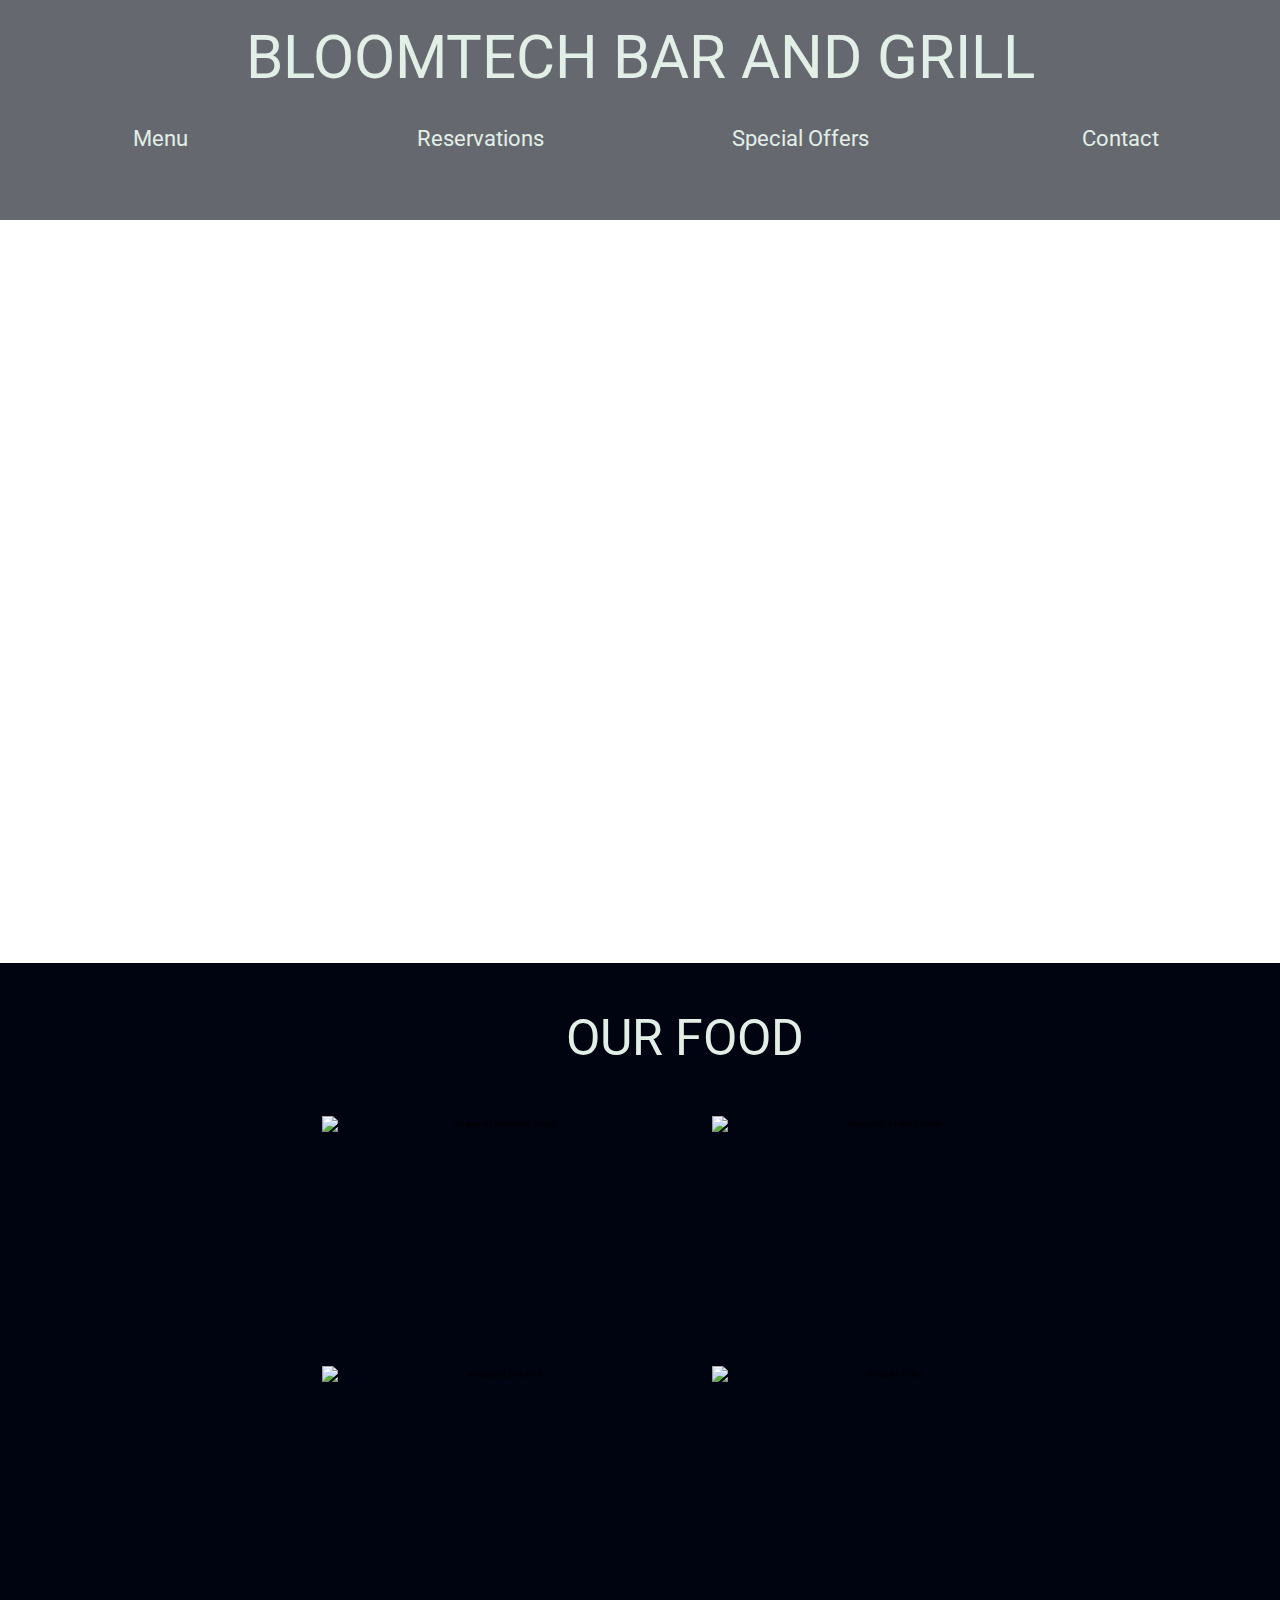
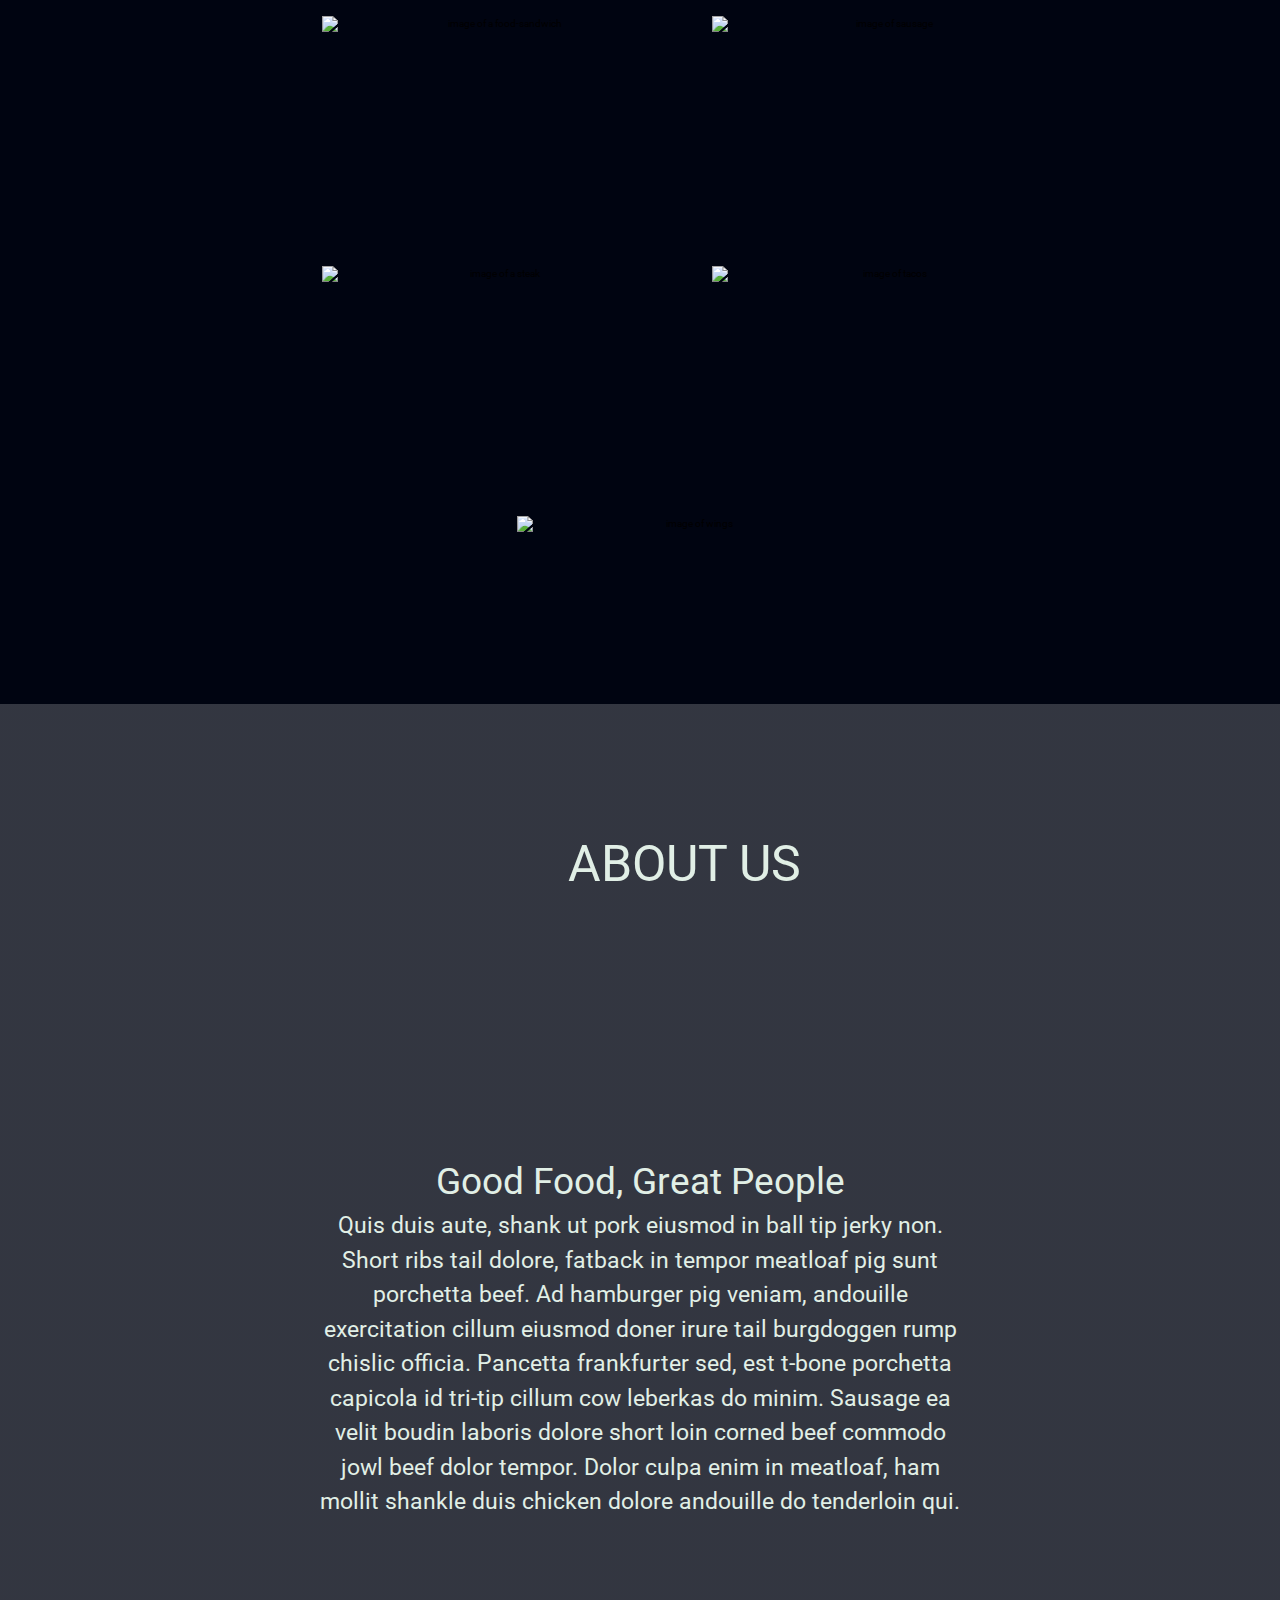
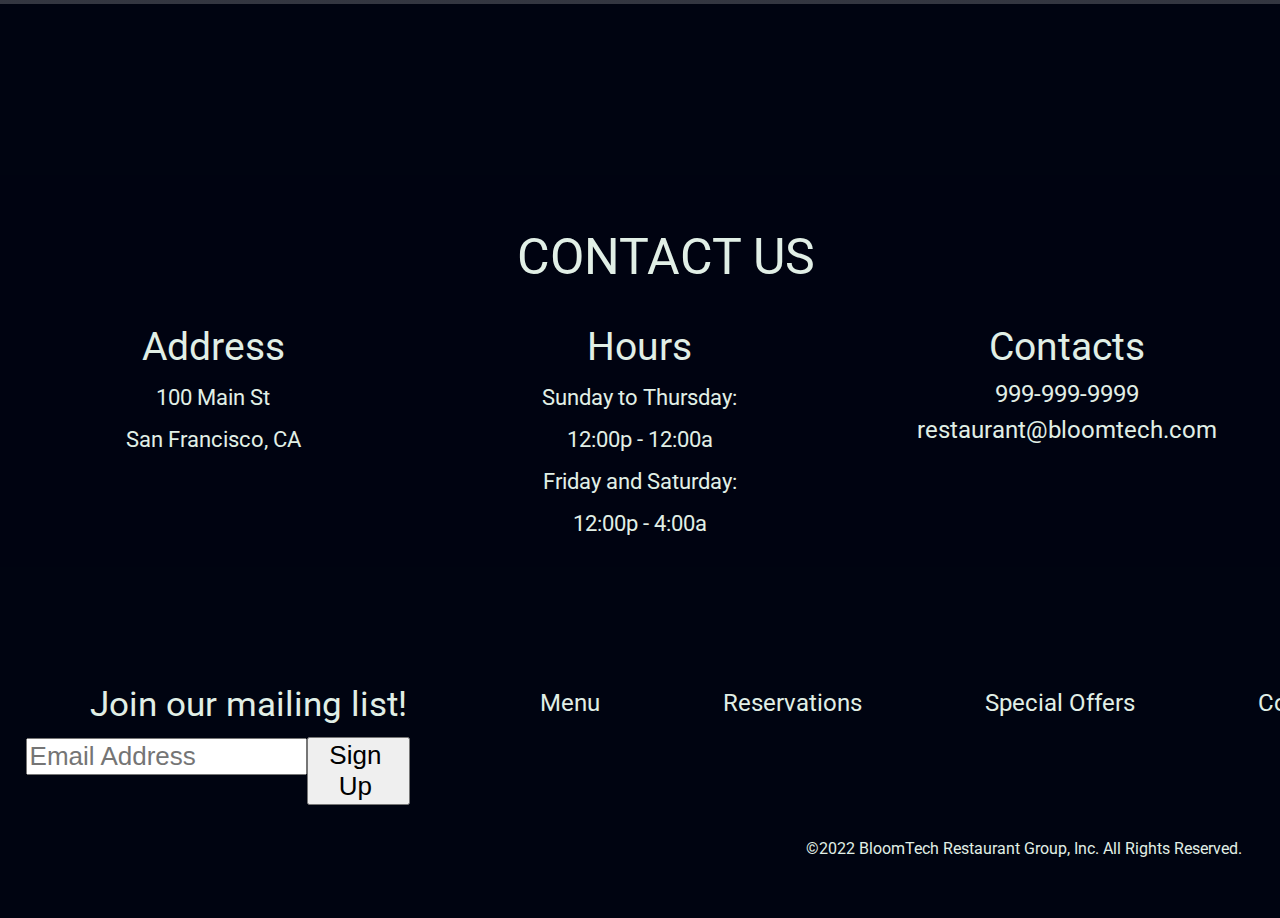
==== commit 948a4f53: "finished styling home web page and started styling home phone page" ====
--- a/index.html
+++ b/index.html
@@ -17,7 +17,7 @@
 		<div class="tinted">
 			<!-- header -->
 			<header>
-				<h1> <a href="index.html">BLOOMTECH BAR AND GRILL</a></h1>
+				<h1> <a href="index.html">BLOOMTECH <br> BAR AND GRILL</a></h1>
 
 				<nav>
 					<!-- nav -->
--- a/css/index.css
+++ b/css/index.css
@@ -110,7 +110,9 @@
     width: 100%;
     height: 22em;
 }
-
+br {
+    display: none;
+}
  /* header h1 nav {
     background-image: linear-gradient(rgb(0, 4, 17, .8), rgb(0, 4, 17, .8)), url('../img/home-header.jpg'); 
  } */
@@ -179,7 +181,7 @@
 /* about us section */
 .about {
     width: 100%;
-    height: 75vh;
+    height: 100vh;
     text-align: center;
     background-size: cover;
     background-position: top;
@@ -295,15 +297,65 @@
     width: 8%;
     margin-top: .4%;
 }
+.fnav a {
+    /* padding-right: 3%; */
+    font-size: 2.4rem;
+    position: relative;
+    left: 16%;
+    bottom: 11vh;
+    margin-left: 11.6rem;
+}
+.fnav nav {
+    margin-left: auto;
+    margin-right: auto;
+}
+.fnav {
+    display: flex;
+    justify-content: center;
+    padding-left: 15%;
+    flex-wrap: nowrap;
+    width: 100%;
+    align-items: flex-start;
+}
+
+.copyright {
+    display: flex;
+    justify-content: flex-end;
+}
+.copyright p {
+    font-size: 1.63rem;
+    padding-right: 3%;
+    padding-top: 1.2%;
+}
 
 /* mobile media query */
 @media (max-width: 428px) {
     /* header section */
-    
-
+    header {
+        background-color: rgb(0, 4, 17, .6);
+        width: 100%;
+        height: 29em;
+    }
+    h1 a {
+        font-size: 3.7rem;
+        display: flex;
+        justify-content: center;
+        padding-left: 10%;
+    }
+    br {
+        display: inline;
+    }
+    .just {
+        display: flex;
+        flex-direction: column;
+    }
+    .social {
+        font-size: 2.4rem;
+    }
     /* gallery section */
     .gallery {
         height: auto;
+        width: 100%;
     }
     
     /* about us section */
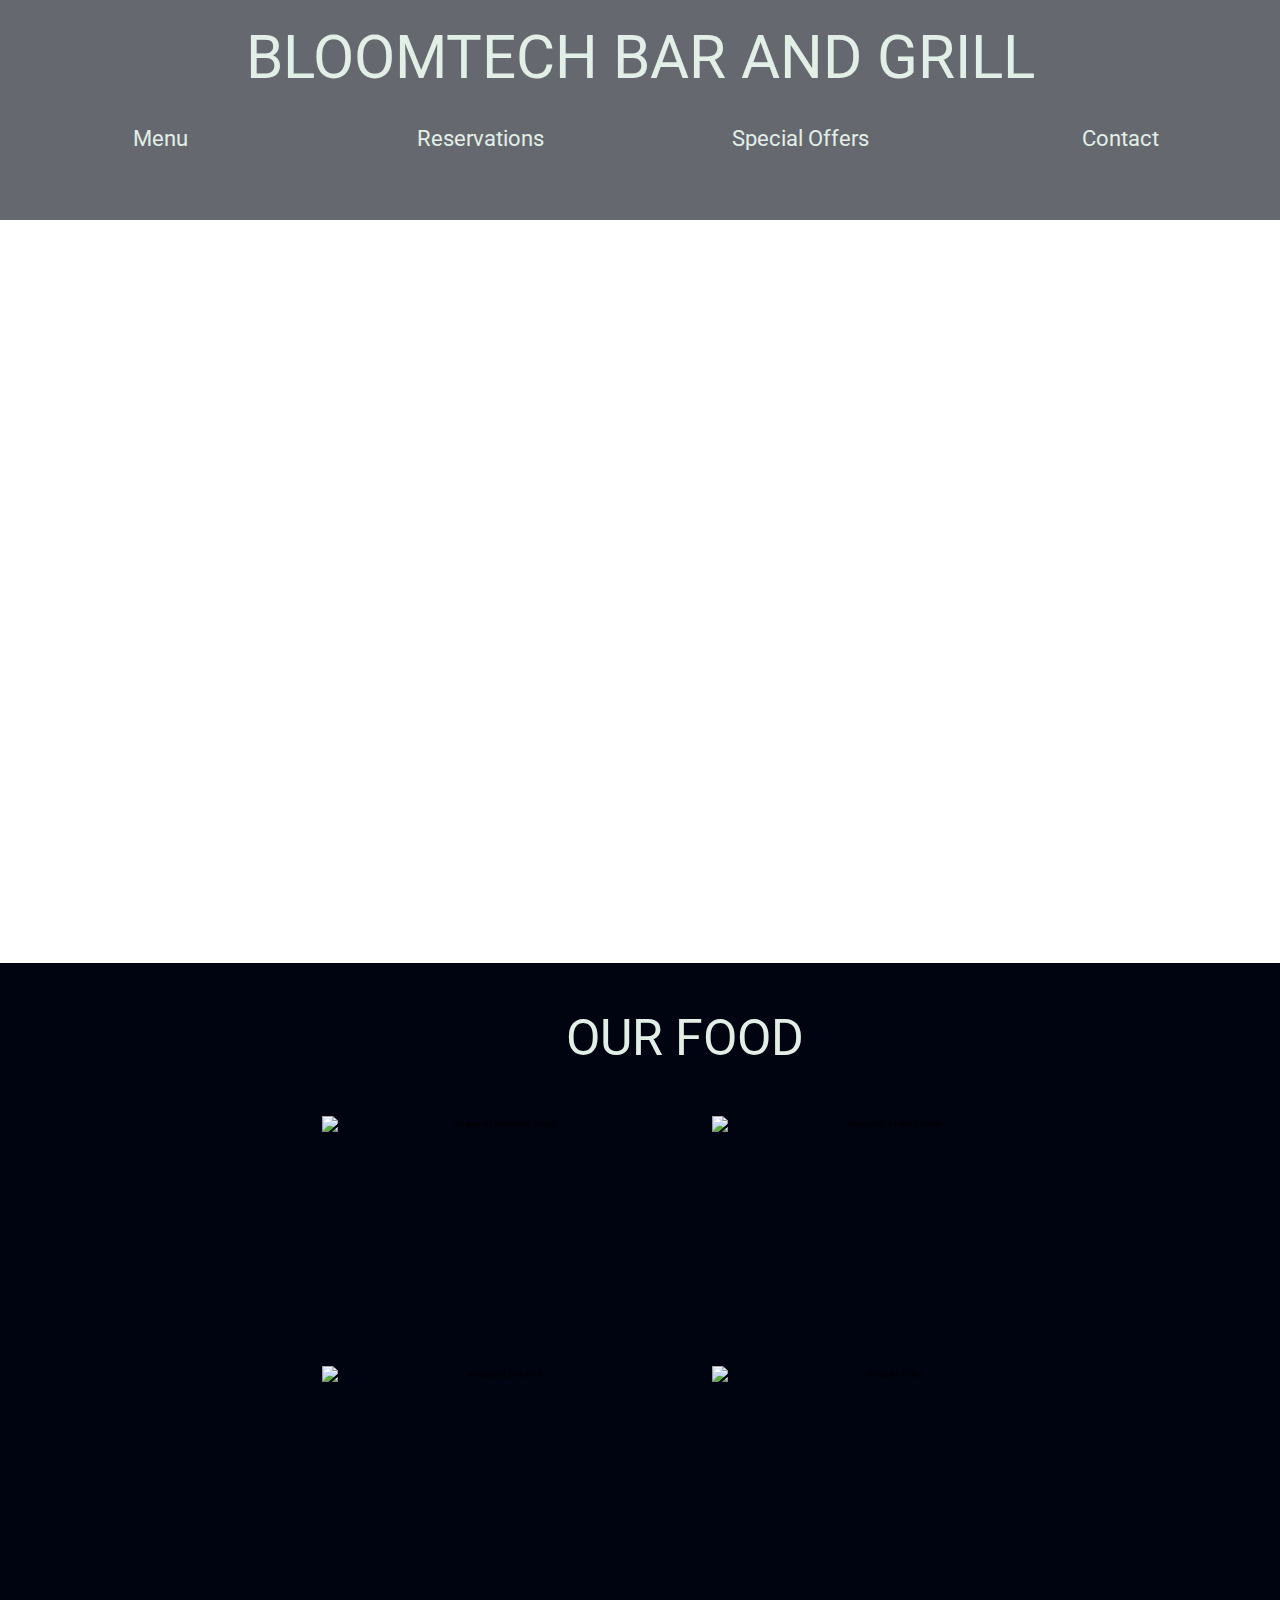
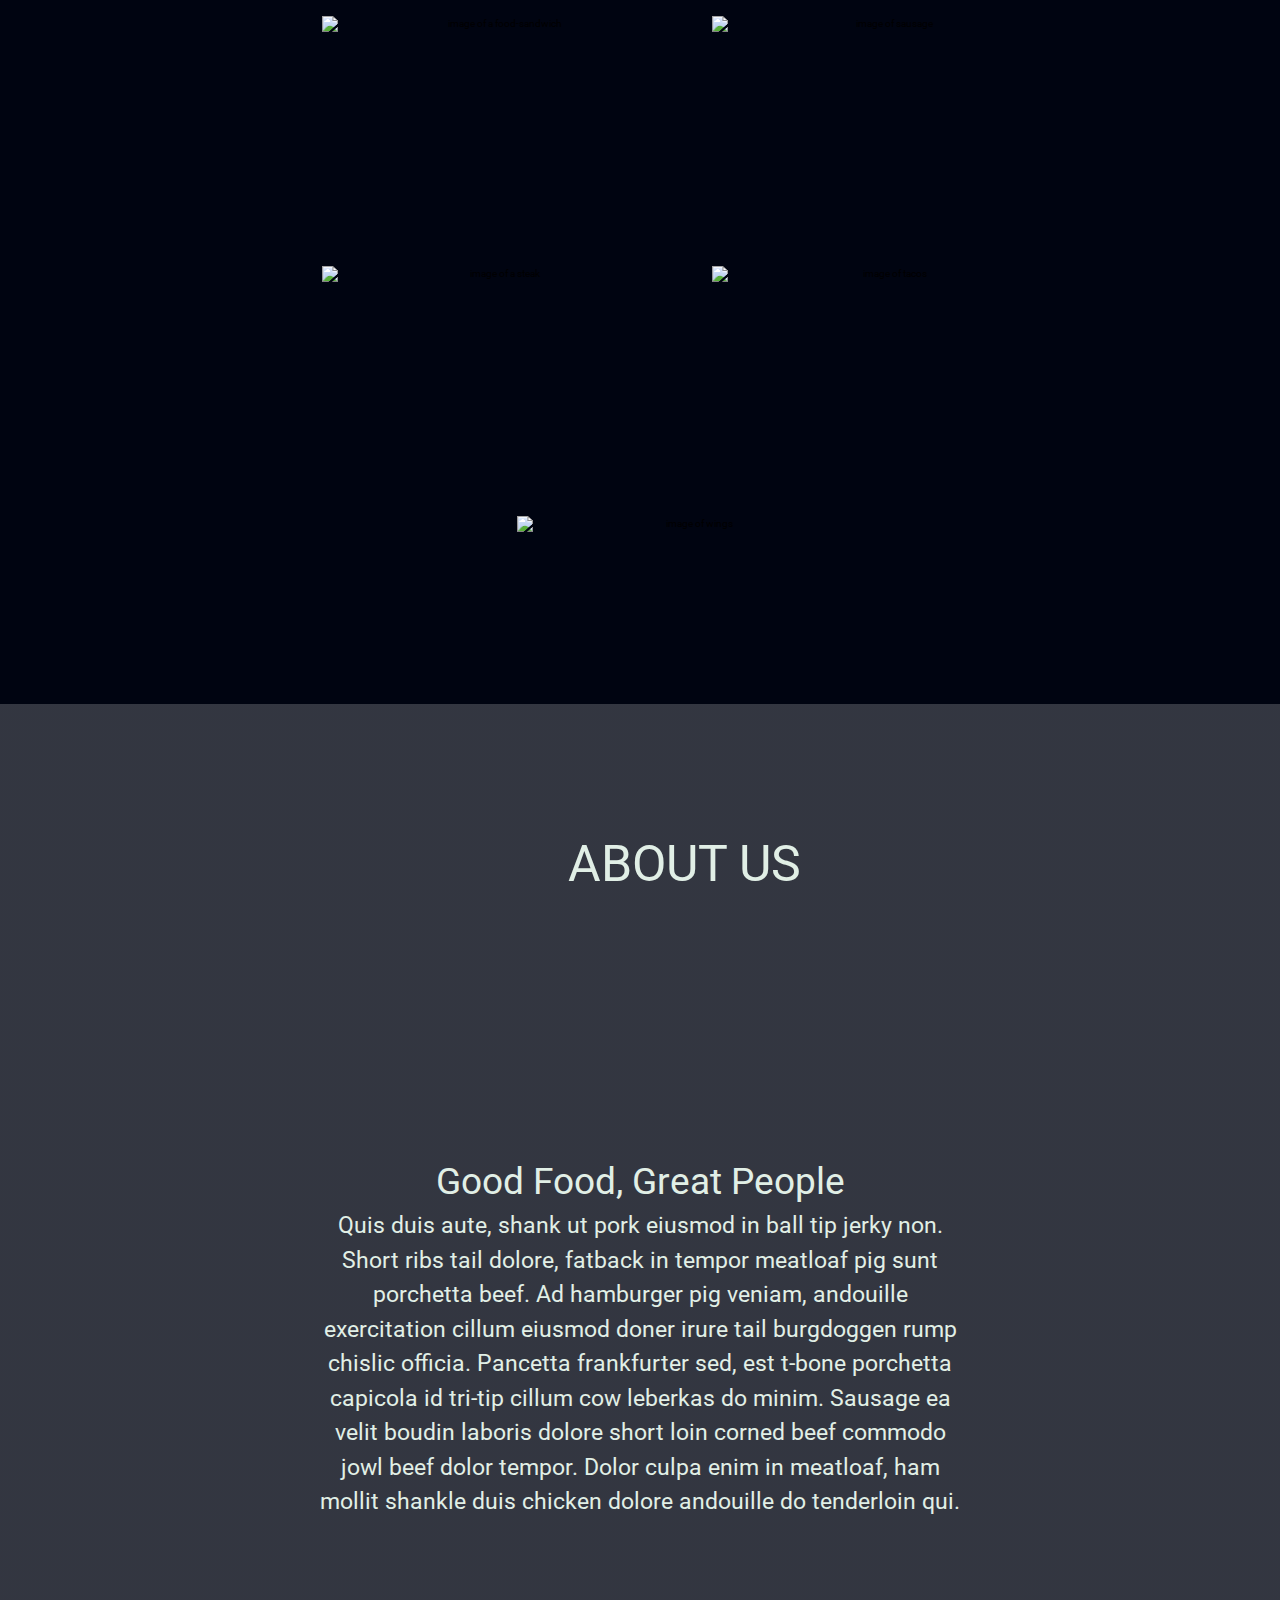
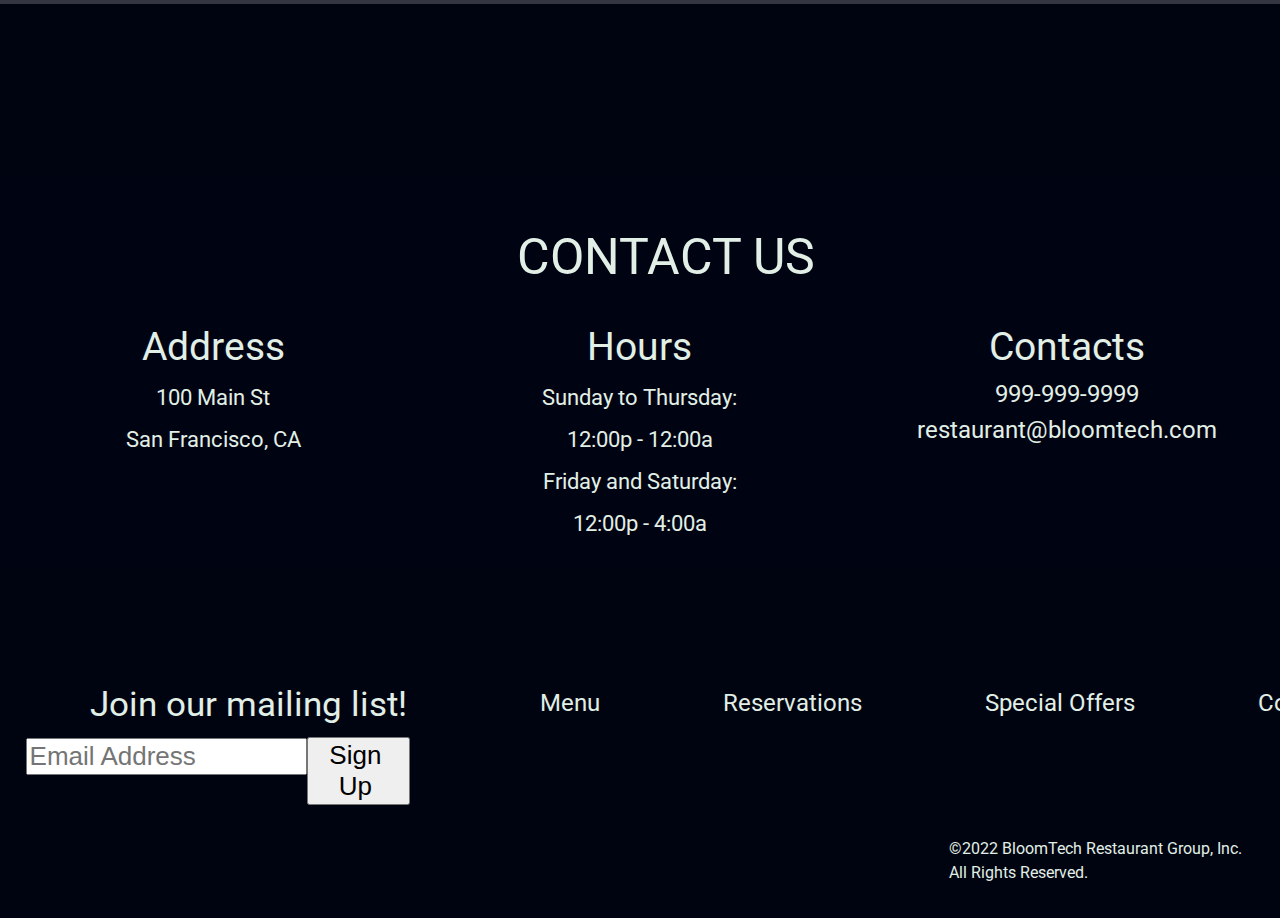
==== commit 36056ca8: "removed br in html and used inline-size to get h1 to break where I wanted it to" ====
--- a/index.html
+++ b/index.html
@@ -17,7 +17,7 @@
 		<div class="tinted">
 			<!-- header -->
 			<header>
-				<h1> <a href="index.html">BLOOMTECH <br> BAR AND GRILL</a></h1>
+				<h1> <a href="index.html">BLOOMTECH BAR AND GRILL</a></h1>
 
 				<nav>
 					<!-- nav -->
@@ -160,7 +160,7 @@
 			</div>
 			<!-- copyright -->
 			<section class="copyright">
-				<p>©2022 BloomTech Restaurant Group, Inc. All Rights Reserved.</p>
+				<p>©2022 BloomTech Restaurant Group, Inc. <br> All Rights Reserved.</p>
 			</section>
 
 		</footer>
--- a/css/index.css
+++ b/css/index.css
@@ -110,9 +110,7 @@
     width: 100%;
     height: 22em;
 }
-br {
-    display: none;
-}
+
  /* header h1 nav {
     background-image: linear-gradient(rgb(0, 4, 17, .8), rgb(0, 4, 17, .8)), url('../img/home-header.jpg'); 
  } */
@@ -336,14 +334,16 @@
         width: 100%;
         height: 29em;
     }
+    h1 {
+        inline-size: 275px;
+        overflow-wrap: break-word;
+        margin-left: 18%;
+    }
     h1 a {
         font-size: 3.7rem;
         display: flex;
         justify-content: center;
-        padding-left: 10%;
-    }
-    br {
-        display: inline;
+        text-align: center;
     }
     .just {
         display: flex;
@@ -354,8 +354,30 @@
     }
     /* gallery section */
     .gallery {
+        width: 100%;
         height: auto;
-        width: 100%;
+        text-align: center;
+    }
+    .images {
+        margin-left: 0%;
+        margin-right: 0%;
+        padding-left: 0%;
+    }
+    .images img {
+        margin-top: 4em;
+        margin-left: 0em;
+        height: 21em;
+        width: 100%;
+        display: flex;
+        justify-content: center;
+    }
+    .gallery h2 {
+        font-size: 6rem;
+        text-align: center;
+        padding-top: 8vh;
+    }
+    .spacer {
+        height: 30vh;
     }
     
     /* about us section */
@@ -367,6 +389,7 @@
     .about h2 {
         width: 100%;
         padding-top: 5vh;
+        padding-right: 10%;
     }
     
     .about-container .text {
@@ -402,4 +425,62 @@
         padding-top: 2.5vh;
         font-size: 2rem;
     }
-}
+    .join h4 {
+        font-size: 2.5rem;
+        text-align: center;
+        padding-bottom: 5%;
+        padding-right: 8%;
+    }
+    .join input {
+        position: relative;
+        font-size: 2rem;
+        margin-left: 7%;
+        margin-bottom: 30%;
+        width: 90%;
+    }
+    .join button {
+        display: flex;
+        flex-wrap: wrap;
+        position: relative;
+        font-size: 2rem;
+        padding-left: 34%;
+        margin-left: 7%;
+        width: 90%;
+        margin-top: -30%;
+        margin-bottom: 20%;
+        text-align: center;
+    }
+    .fnav a {
+        /* padding-right: 3%; */
+        font-size: 3rem;
+        position: relative;
+        left: 0%;
+        bottom: 11vh;
+        margin-left: -7rem;
+        text-align: center;
+        display: flex;
+        flex-direction: column;
+    }
+    .fnav nav {
+        margin-left: auto;
+        margin-right: auto;
+    }
+    .fnav {
+        display: flex;
+        justify-content: center;
+        padding-left: 15%;
+        flex-wrap: nowrap;
+        width: 100%;
+        align-items: flex-start;
+    }
+    .copyright {
+        display: flex;
+        justify-content: center;
+        text-align: center;
+    }
+    .copyright p {
+        font-size: 1.4rem;
+        padding-right: 3%;
+        padding-top: 1.2%;
+    }
+}
